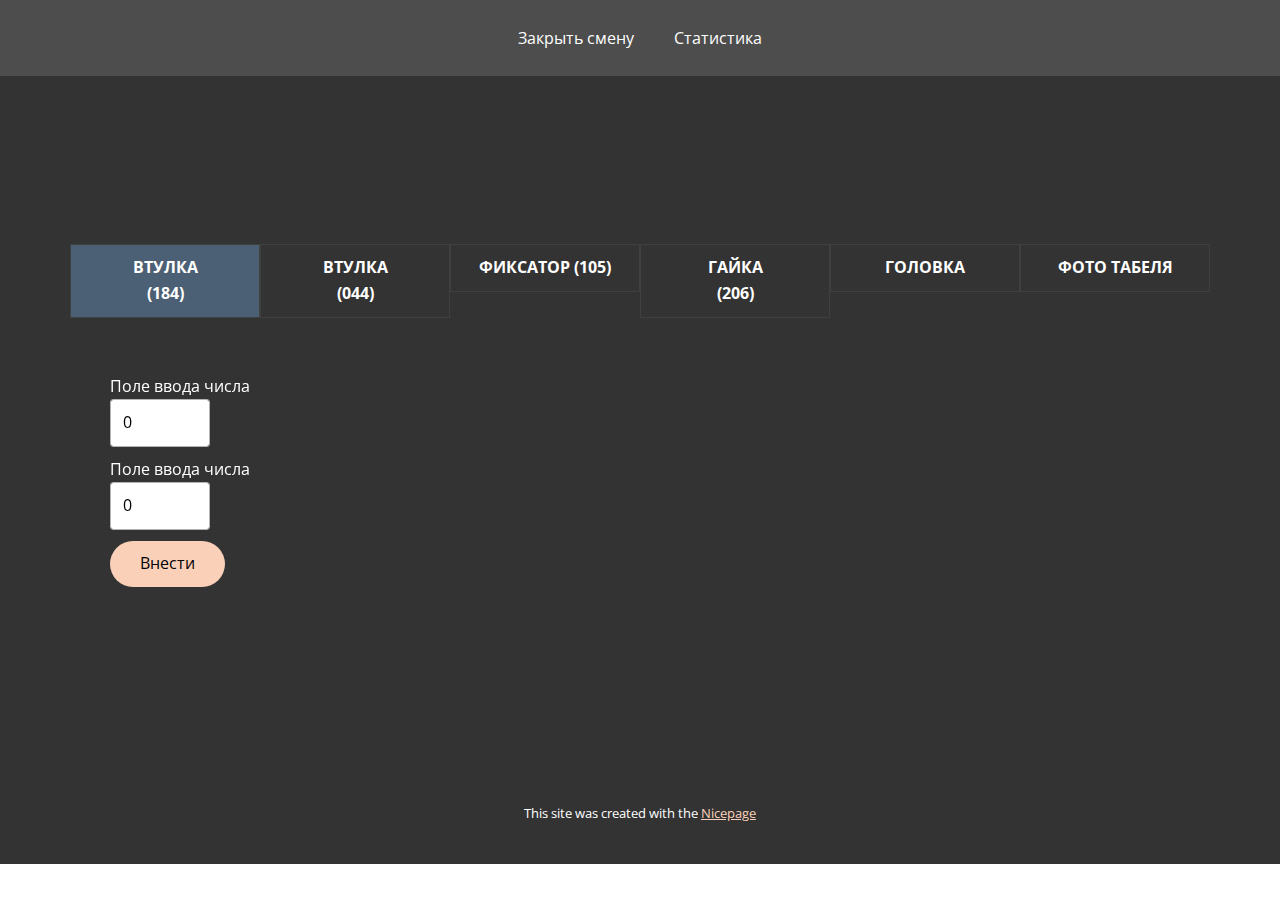
==== gavrilasite/gavrilaapp/templates/gavrilaapp/index.html @ 33d5d43d "Initial commit" ====
<!DOCTYPE html>
<html style="font-size: 16px;" lang="ru"><head>
    <meta name="viewport" content="width=device-width, initial-scale=1.0">
    <meta charset="utf-8">
    <meta name="keywords" content="Приключенческие туры, Только хорошие поездки, Каждое путешествие уникально, Отдых на природе, Приключения во время отпуска могут принимать разные формы, Кемпинг возле горячих источников, Приключенческие туры, Уникальный кемпинг, Познакомьтесь с командойНаши профессионалы, Туры Природа и дикая природа, Свяжитесь с нами">
    <meta name="description" content="">
    <title>Главная</title>
    <link rel="stylesheet" href="../../static/nicepage.css" media="screen">
<link rel="stylesheet" href="../../static/index.css" media="screen">
    <script class="u-script" type="text/javascript" src="../../static/jquery.js" defer=""></script>
    <script class="u-script" type="text/javascript" src="../../static/nicepage.js" defer=""></script>
    <meta name="generator" content="Nicepage 6.18.1, nicepage.com">
    <meta name="referrer" content="origin">
    <link id="u-theme-google-font" rel="stylesheet" href="https://fonts.googleapis.com/css?family=Lato:100,100i,300,300i,400,400i,700,700i,900,900i|Open+Sans:300,300i,400,400i,500,500i,600,600i,700,700i,800,800i">
    
    
    
    <script type="application/ld+json">{
		"@context": "http://schema.org",
		"@type": "Organization",
		"name": ""
}</script>
    <meta name="theme-color" content="#f58d54">
    <meta property="og:title" content="Главная">
    <meta property="og:type" content="website">
  <meta data-intl-tel-input-cdn-path="intlTelInput/"></head>
  <body data-home-page="Главная.html" data-home-page-title="Главная" data-path-to-root="./" data-include-products="false" class="u-body u-xl-mode" data-lang="ru"><header class="u-clearfix u-grey-70 u-header u-header" id="sec-e61f"><div class="u-clearfix u-sheet u-valign-middle u-sheet-1">
        <nav class="u-menu u-menu-one-level u-offcanvas u-menu-1">
          <div class="menu-collapse">
            <a class="u-button-style u-nav-link" href="#">
              <svg class="u-svg-link" viewBox="0 0 24 24"><use xlink:href="#menu-hamburger"></use></svg>
              <svg version="1.1" xmlns="http://www.w3.org/2000/svg" xmlns:xlink="http://www.w3.org/1999/xlink"><defs><symbol id="menu-hamburger" viewBox="0 0 16 16" style="width: 16px; height: 16px;"><rect y="1" width="16" height="2"></rect><rect y="7" width="16" height="2"></rect><rect y="13" width="16" height="2"></rect>
</symbol>
</defs></svg>
            </a>
          </div>
          <div class="u-custom-menu u-nav-container">
            <ul class="u-nav u-unstyled u-nav-1"><li class="u-nav-item"><a class="u-button-style u-nav-link u-text-active-palette-1-base u-text-hover-palette-2-base" href="./" style="padding: 10px 20px;">Закрыть смену</a>
</li><li class="u-nav-item"><a class="u-button-style u-nav-link u-text-active-palette-1-base u-text-hover-palette-2-base" href="Статистика.html" style="padding: 10px 20px;">Статистика</a>
</li></ul>
          </div>
          <div class="u-custom-menu u-nav-container-collapse">
            <div class="u-black u-container-style u-inner-container-layout u-opacity u-opacity-95 u-sidenav">
              <div class="u-sidenav-overflow">
                <div class="u-menu-close"></div>
                <ul class="u-align-center u-nav u-popupmenu-items u-unstyled u-nav-2"><li class="u-nav-item"><a class="u-button-style u-nav-link" href="./">Закрыть смену</a>
</li><li class="u-nav-item"><a class="u-button-style u-nav-link" href="Статистика.html">Статистика</a>
</li></ul>
              </div>
            </div>
            <div class="u-black u-menu-overlay u-opacity u-opacity-70"></div>
          </div>
        </nav>
      </div></header>
    <section class="u-align-center-lg u-align-center-md u-align-center-xl u-align-left-sm u-align-left-xs u-clearfix u-container-align-center u-grey-80 u-section-1" id="carousel_23ba">
      <div class="u-clearfix u-sheet u-valign-middle-lg u-valign-middle-md u-valign-middle-sm u-valign-middle-xl u-sheet-1">
        <div class="u-expanded-width-xs u-tab-links-align-justify u-tabs u-tabs-1">
          <ul class="u-tab-list u-unstyled" role="tablist"><li class="u-tab-item" role="presentation"><a class="active u-active-palette-3-dark-2 u-border-1 u-border-grey-75 u-btn-round u-button-style u-grey-80 u-hover-custom-color-1 u-radius u-tab-link u-tab-link-1" id="link-tab-45d5" href="#tab-45d5" role="tab" aria-controls="tab-45d5" aria-selected="true">Втулка<br>(184) 
</a>
</li><li class="u-tab-item" role="presentation"><a class="u-active-palette-3-dark-2 u-border-1 u-border-grey-75 u-btn-round u-button-style u-grey-80 u-hover-custom-color-1 u-radius u-tab-link u-tab-link-2" id="link-tab-0ab5" href="#tab-0ab5" role="tab" aria-controls="tab-0ab5" aria-selected="false">Втулка<br>(044) 
</a>
</li><li class="u-tab-item" role="presentation"><a class="u-active-palette-3-dark-2 u-border-1 u-border-grey-75 u-btn-round u-button-style u-grey-80 u-hover-custom-color-1 u-radius u-tab-link u-tab-link-3" id="link-tab-4d84" href="#tab-4d84" role="tab" aria-controls="tab-4d84" aria-selected="false">Фиксатор (105)</a>
</li><li class="u-tab-item" role="presentation"><a class="u-active-palette-3-dark-2 u-border-1 u-border-grey-75 u-btn-round u-button-style u-grey-80 u-hover-custom-color-1 u-radius u-tab-link u-tab-link-4" id="link-tab-0871" href="#tab-0871" role="tab" aria-controls="tab-0871" aria-selected="false">Гайка<br>(206)
</a>
</li><li class="u-tab-item" role="presentation"><a class="u-active-palette-3-dark-2 u-border-1 u-border-grey-75 u-btn-round u-button-style u-grey-80 u-hover-custom-color-1 u-radius u-tab-link u-tab-link-5" id="link-tab-34a7" href="#tab-34a7" role="tab" aria-controls="tab-34a7" aria-selected="false">Головка</a>
</li><li class="u-tab-item" role="presentation"><a class="u-active-palette-3-dark-2 u-border-1 u-border-grey-75 u-btn-round u-button-style u-grey-80 u-hover-custom-color-1 u-radius u-tab-link u-tab-link-6" id="link-tab-7020" href="#tab-7020" role="tab" aria-controls="tab-7020" aria-selected="false">Фото табеля</a>
</li></ul>
          <div class="u-tab-content">
            <div class="u-container-style u-tab-active u-tab-pane" id="tab-45d5" role="tabpanel" aria-labelledby="link-tab-45d5">
              <div class="u-container-layout u-container-layout-1">
                <div class="custom-expanded u-carousel u-carousel-duration-250 u-carousel-fade u-form u-form-1" data-interval="0" data-u-ride="false" id="carousel-d8ae">
                  <form action="https://forms.nicepagesrv.com/v2/form/process" class="u-clearfix u-form-spacing-10 u-form-vertical u-inner-form" source="email" name="form-1" style="padding: 10px;">
                    <div class="u-carousel-inner" role="listbox">
                      <div class="u-carousel-item u-form-step u-slide u-active">
                        <div class="u-form-group u-form-number u-form-number-layout-number u-form-group-1">
                          <label for="number-0859" class="u-label">Поле ввода числа</label>
                          <div class="u-input-row" data-value="0">
                            <input value="0" min="0" max="100" step="1" type="number" placeholder="" id="number-0859" name="number" class="u-input u-number">
                          </div>
                        </div>
                        <div class="u-form-group u-form-number u-form-number-layout-number u-form-group-2">
                          <label for="number-2221" class="u-label">Поле ввода числа</label>
                          <div class="u-input-row" data-value="0">
                            <input value="0" min="0" max="100" step="1" type="number" placeholder="" id="number-2221" name="number-1" class="u-input u-number">
                          </div>
                        </div>
                      </div>
                      <div class="u-carousel-item u-form-step u-slide"></div>
                    </div>
                    <div class="u-align-left u-form-group u-form-submit">
                      <a href="#" class="u-btn u-btn-step u-btn-step-prev u-button-style u-hidden">Назад</a>
                      <a href="#" class="u-btn u-btn-step u-btn-step-next u-button-style">Внести</a>
                      <a href="#" class="u-btn u-btn-submit u-button-style u-radius u-hidden u-btn-3">Отправить</a>
                      <input type="submit" value="submit" class="u-form-control-hidden">
                    </div>
                    <div class="u-form-send-message u-form-send-success"> Спасибо! Ваше сообщение отправлено. </div>
                    <div class="u-form-send-error u-form-send-message"> Отправка не удалась. Пожалуйста, исправьте ошибки и попробуйте еще раз. </div>
                    <input type="hidden" value="" name="recaptchaResponse">
                    <input type="hidden" name="formServices" value="fbab60d1-6957-439d-536d-a30a1153a6bb">
                  </form>
                </div>
              </div>
            </div>
            <div class="u-container-style u-tab-pane" id="tab-0ab5" role="tabpanel" aria-labelledby="link-tab-0ab5">
              <div class="u-container-layout u-valign-top-xs u-container-layout-2">
                <div class="custom-expanded u-carousel u-carousel-duration-250 u-carousel-fade u-form u-form-2" data-interval="0" data-u-ride="false" id="carousel-4b2f">
                  <form action="https://forms.nicepagesrv.com/v2/form/process" class="u-clearfix u-form-spacing-10 u-form-vertical u-inner-form" source="email" name="form-1" style="padding: 10px;">
                    <div class="u-carousel-inner" role="listbox">
                      <div class="u-carousel-item u-form-step u-slide u-active">
                        <div class="u-form-group u-form-name">
                          <label for="name-c07e" class="u-label u-label-3">1 установка:</label>
                          <input type="text" placeholder="Годные" id="name-c07e" name="name" class="u-border-2 u-input u-input-rectangle u-radius u-input-3" required="">
                        </div>
                        <div class="u-form-email u-form-group">
                          <label for="email-c07e" class="u-form-control-hidden u-label u-label-4"></label>
                          <input type="email" placeholder="Брак" id="email-c07e" name="email" class="u-border-2 u-input u-input-rectangle u-radius u-input-4" required="">
                        </div>
                        <div class="u-form-group u-form-group-6">
                          <label for="text-a9f6" class="u-label u-label-5">2 установка:</label>
                          <input type="text" placeholder="Годные" id="text-a9f6" name="text" class="u-border-2 u-input u-input-rectangle u-radius u-input-5">
                        </div>
                        <div class="u-form-group u-form-group-7">
                          <label for="text-f1a9" class="u-form-control-hidden u-label u-label-6"></label>
                          <input type="text" placeholder="Брак" id="text-f1a9" name="text-1" class="u-border-2 u-input u-input-rectangle u-radius u-input-6">
                        </div>
                      </div>
                      <div class="u-carousel-item u-form-step u-slide"></div>
                    </div>
                    <div class="u-align-left u-form-group u-form-submit">
                      <a href="#" class="u-btn u-btn-step u-btn-step-prev u-button-style u-hidden">Назад</a>
                      <a href="#" class="u-btn u-btn-step u-btn-step-next u-button-style">Внести</a>
                      <a href="#" class="u-btn u-btn-submit u-button-style u-radius u-hidden u-btn-6">Отправить</a>
                      <input type="submit" value="submit" class="u-form-control-hidden">
                    </div>
                    <div class="u-form-send-message u-form-send-success"> Спасибо! Ваше сообщение отправлено. </div>
                    <div class="u-form-send-error u-form-send-message"> Отправка не удалась. Пожалуйста, исправьте ошибки и попробуйте еще раз. </div>
                    <input type="hidden" value="" name="recaptchaResponse">
                    <input type="hidden" name="formServices" value="fbab60d1-6957-439d-536d-a30a1153a6bb">
                  </form>
                </div>
              </div>
            </div>
            <div class="u-container-style u-tab-pane" id="tab-4d84" role="tabpanel" aria-labelledby="link-tab-4d84">
              <div class="u-container-layout u-valign-top-xs u-container-layout-3">
                <div class="custom-expanded u-carousel u-carousel-duration-250 u-carousel-fade u-form u-form-3" data-interval="0" data-u-ride="false" id="carousel-77a6">
                  <form action="https://forms.nicepagesrv.com/v2/form/process" class="u-clearfix u-form-spacing-10 u-form-vertical u-inner-form" source="email" name="form-1" style="padding: 10px;">
                    <div class="u-carousel-inner" role="listbox">
                      <div class="u-carousel-item u-form-step u-slide u-active">
                        <div class="u-form-group u-form-name">
                          <label for="name-c07e" class="u-label u-label-7">1 установка:</label>
                          <input type="text" placeholder="Годные" id="name-c07e" name="name" class="u-border-2 u-input u-input-rectangle u-radius u-input-7" required="">
                        </div>
                        <div class="u-form-email u-form-group">
                          <label for="email-c07e" class="u-form-control-hidden u-label u-label-8"></label>
                          <input type="email" placeholder="Брак" id="email-c07e" name="email" class="u-border-2 u-input u-input-rectangle u-radius u-input-8" required="">
                        </div>
                        <div class="u-form-group u-form-group-11">
                          <label for="text-a9f6" class="u-label u-label-9">2 установка:</label>
                          <input type="text" placeholder="Годные" id="text-a9f6" name="text" class="u-border-2 u-input u-input-rectangle u-radius u-input-9">
                        </div>
                        <div class="u-form-group u-form-group-12">
                          <label for="text-f1a9" class="u-form-control-hidden u-label u-label-10"></label>
                          <input type="text" placeholder="Брак" id="text-f1a9" name="text-1" class="u-border-2 u-input u-input-rectangle u-radius u-input-10">
                        </div>
                      </div>
                      <div class="u-carousel-item u-form-step u-slide"></div>
                    </div>
                    <div class="u-align-left u-form-group u-form-submit">
                      <a href="#" class="u-btn u-btn-step u-btn-step-prev u-button-style u-hidden">Назад</a>
                      <a href="#" class="u-btn u-btn-step u-btn-step-next u-button-style">Внести</a>
                      <a href="#" class="u-btn u-btn-submit u-button-style u-radius u-hidden u-btn-9">Отправить</a>
                      <input type="submit" value="submit" class="u-form-control-hidden">
                    </div>
                    <div class="u-form-send-message u-form-send-success"> Спасибо! Ваше сообщение отправлено. </div>
                    <div class="u-form-send-error u-form-send-message"> Отправка не удалась. Пожалуйста, исправьте ошибки и попробуйте еще раз. </div>
                    <input type="hidden" value="" name="recaptchaResponse">
                    <input type="hidden" name="formServices" value="fbab60d1-6957-439d-536d-a30a1153a6bb">
                  </form>
                </div>
              </div>
            </div>
            <div class="u-container-style u-tab-pane" id="tab-0871" role="tabpanel" aria-labelledby="link-tab-0871">
              <div class="u-container-layout u-valign-top-xs u-container-layout-4">
                <div class="custom-expanded u-carousel u-carousel-duration-250 u-carousel-fade u-form u-form-4" data-interval="0" data-u-ride="false" id="carousel-22ff">
                  <form action="https://forms.nicepagesrv.com/v2/form/process" class="u-clearfix u-form-spacing-10 u-form-vertical u-inner-form" source="email" name="form-1" style="padding: 10px;">
                    <div class="u-carousel-inner" role="listbox">
                      <div class="u-carousel-item u-form-step u-slide u-active">
                        <div class="u-form-group u-form-name">
                          <label for="name-c07e" class="u-label u-label-11">1 установка:</label>
                          <input type="text" placeholder="Годные" id="name-c07e" name="name" class="u-border-2 u-input u-input-rectangle u-radius u-input-11" required="">
                        </div>
                        <div class="u-form-email u-form-group">
                          <label for="email-c07e" class="u-form-control-hidden u-label u-label-12"></label>
                          <input type="email" placeholder="Брак" id="email-c07e" name="email" class="u-border-2 u-input u-input-rectangle u-radius u-input-12" required="">
                        </div>
                      </div>
                      <div class="u-carousel-item u-form-step u-slide"></div>
                    </div>
                    <div class="u-align-left u-form-group u-form-submit">
                      <a href="#" class="u-btn u-btn-step u-btn-step-prev u-button-style u-hidden">Назад</a>
                      <a href="#" class="u-btn u-btn-step u-btn-step-next u-button-style">Внести</a>
                      <a href="#" class="u-btn u-btn-submit u-button-style u-radius u-hidden u-btn-12">Отправить</a>
                      <input type="submit" value="submit" class="u-form-control-hidden">
                    </div>
                    <div class="u-form-send-message u-form-send-success"> Спасибо! Ваше сообщение отправлено. </div>
                    <div class="u-form-send-error u-form-send-message"> Отправка не удалась. Пожалуйста, исправьте ошибки и попробуйте еще раз. </div>
                    <input type="hidden" value="" name="recaptchaResponse">
                    <input type="hidden" name="formServices" value="fbab60d1-6957-439d-536d-a30a1153a6bb">
                  </form>
                </div>
              </div>
            </div>
            <div class="u-container-style u-tab-pane" id="tab-34a7" role="tabpanel" aria-labelledby="link-tab-34a7">
              <div class="u-container-layout u-valign-top-xs u-container-layout-5">
                <div class="custom-expanded u-carousel u-carousel-duration-250 u-carousel-fade u-form u-form-5" data-interval="0" data-u-ride="false" id="carousel-9dfb">
                  <form action="https://forms.nicepagesrv.com/v2/form/process" class="u-clearfix u-form-spacing-10 u-form-vertical u-inner-form" source="email" name="form-1" style="padding: 10px;">
                    <div class="u-carousel-inner" role="listbox">
                      <div class="u-carousel-item u-form-step u-slide u-active">
                        <div class="u-form-group u-form-name">
                          <label for="name-c07e" class="u-label u-label-13">1 установка:</label>
                          <input type="text" placeholder="Годные" id="name-c07e" name="name" class="u-border-2 u-input u-input-rectangle u-radius u-input-13" required="">
                        </div>
                        <div class="u-form-email u-form-group">
                          <label for="email-c07e" class="u-form-control-hidden u-label u-label-14"></label>
                          <input type="email" placeholder="Брак" id="email-c07e" name="email" class="u-border-2 u-input u-input-rectangle u-radius u-input-14" required="">
                        </div>
                        <div class="u-form-group u-form-group-19">
                          <label for="text-a9f6" class="u-label u-label-15">2 установка:</label>
                          <input type="text" placeholder="Годные" id="text-a9f6" name="text" class="u-border-2 u-input u-input-rectangle u-radius u-input-15">
                        </div>
                        <div class="u-form-group u-form-group-20">
                          <label for="text-f1a9" class="u-form-control-hidden u-label u-label-16"></label>
                          <input type="text" placeholder="Брак" id="text-f1a9" name="text-1" class="u-border-2 u-input u-input-rectangle u-radius u-input-16">
                        </div>
                      </div>
                      <div class="u-carousel-item u-form-step u-slide"></div>
                    </div>
                    <div class="u-align-left u-form-group u-form-submit">
                      <a href="#" class="u-btn u-btn-step u-btn-step-prev u-button-style u-hidden">Назад</a>
                      <a href="#" class="u-btn u-btn-step u-btn-step-next u-button-style">Внести</a>
                      <a href="#" class="u-btn u-btn-submit u-button-style u-radius u-hidden u-btn-15">Отправить</a>
                      <input type="submit" value="submit" class="u-form-control-hidden">
                    </div>
                    <div class="u-form-send-message u-form-send-success"> Спасибо! Ваше сообщение отправлено. </div>
                    <div class="u-form-send-error u-form-send-message"> Отправка не удалась. Пожалуйста, исправьте ошибки и попробуйте еще раз. </div>
                    <input type="hidden" value="" name="recaptchaResponse">
                    <input type="hidden" name="formServices" value="fbab60d1-6957-439d-536d-a30a1153a6bb">
                  </form>
                </div>
              </div>
            </div>
            <div class="u-container-style u-tab-pane" id="tab-7020" role="tabpanel" aria-labelledby="link-tab-7020">
              <div class="u-container-layout u-container-layout-6">
                <div class="custom-expanded u-form u-form-6">
                  <form action="https://forms.nicepagesrv.com/v2/form/process" class="u-clearfix u-form-horizontal u-form-spacing-10 u-inner-form" source="email" name="form" style="padding: 10px;">
                    <div class="u-align-left u-form-group u-form-submit">
                      <a href="#" class="u-btn u-btn-submit u-button-style">Отправить</a>
                      <input type="submit" value="submit" class="u-form-control-hidden">
                    </div>
                    <div class="u-form-send-message u-form-send-success"> Спасибо! Ваше сообщение отправлено. </div>
                    <div class="u-form-send-error u-form-send-message"> Отправка не удалась. Пожалуйста, исправьте ошибки и попробуйте еще раз. </div>
                    <input type="hidden" value="" name="recaptchaResponse">
                    <input type="hidden" name="formServices" value="fbab60d1-6957-439d-536d-a30a1153a6bb">
                  </form>
                </div>
              </div>
            </div>
          </div>
        </div>
      </div>
    </section>
    
    
    
    
    <section class="u-backlink u-clearfix u-grey-80">
      <p class="u-text">
        <span>This site was created with the </span>
        <a class="u-link" href="https://nicepage.com/" target="_blank" rel="nofollow">
          <span>Nicepage</span>
        </a>
      </p>
    </section>
  
</body></html>
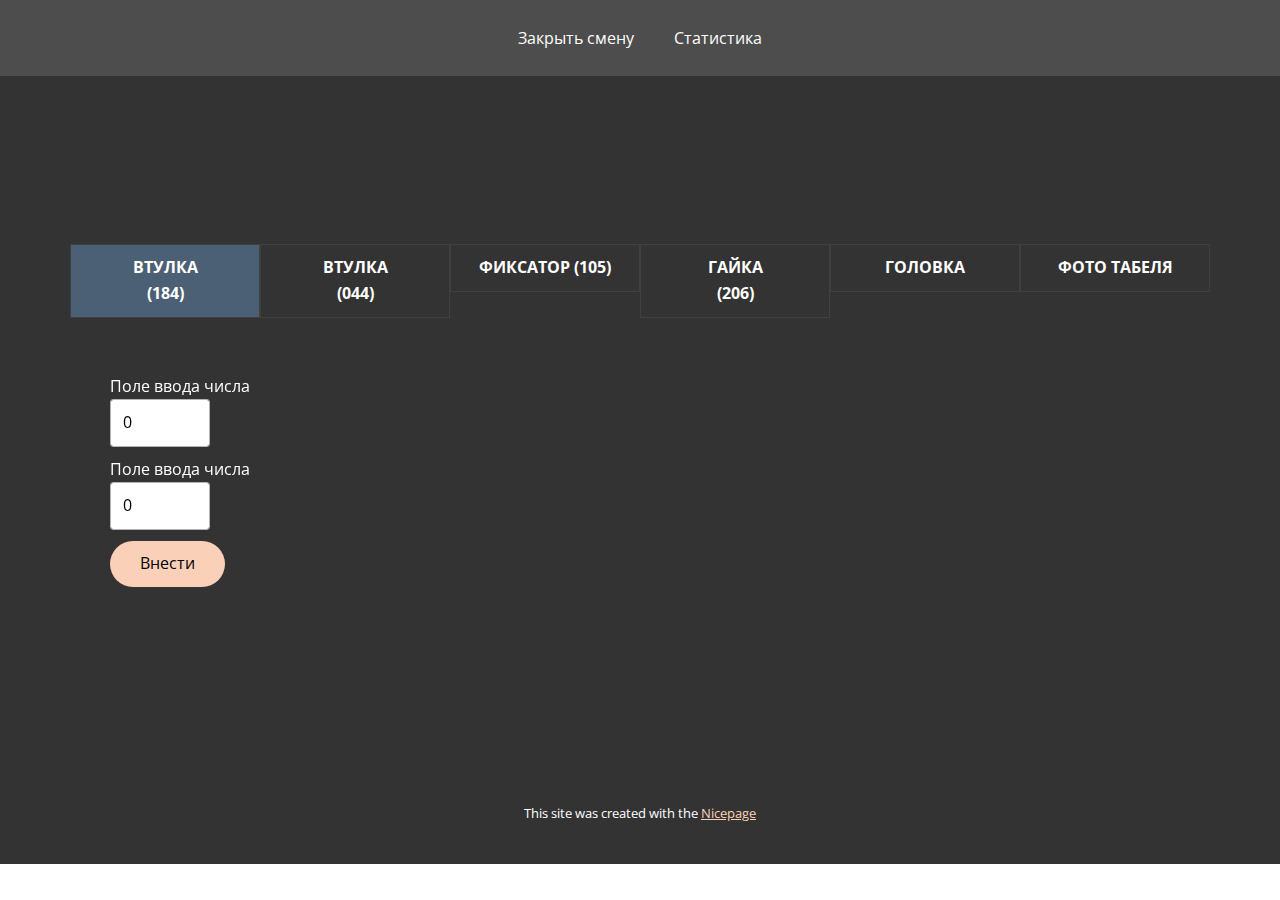
==== commit 37a0f746: "12" ====
--- a/gavrilasite/gavrilaapp/templates/gavrilaapp/index.html
+++ b/gavrilasite/gavrilaapp/templates/gavrilaapp/index.html
@@ -24,7 +24,7 @@
     <meta property="og:title" content="Главная">
     <meta property="og:type" content="website">
   <meta data-intl-tel-input-cdn-path="intlTelInput/"></head>
-  <body data-home-page="Главная.html" data-home-page-title="Главная" data-path-to-root="./" data-include-products="false" class="u-body u-xl-mode" data-lang="ru"><header class="u-clearfix u-grey-70 u-header u-header" id="sec-e61f"><div class="u-clearfix u-sheet u-valign-middle u-sheet-1">
+  <body data-home-page="main.html" data-home-page-title="Главная" data-path-to-root="./" data-include-products="false" class="u-body u-xl-mode" data-lang="ru"><header class="u-clearfix u-grey-70 u-header u-header" id="sec-e61f"><div class="u-clearfix u-sheet u-valign-middle u-sheet-1">
         <nav class="u-menu u-menu-one-level u-offcanvas u-menu-1">
           <div class="menu-collapse">
             <a class="u-button-style u-nav-link" href="#">
@@ -36,7 +36,7 @@
           </div>
           <div class="u-custom-menu u-nav-container">
             <ul class="u-nav u-unstyled u-nav-1"><li class="u-nav-item"><a class="u-button-style u-nav-link u-text-active-palette-1-base u-text-hover-palette-2-base" href="./" style="padding: 10px 20px;">Закрыть смену</a>
-</li><li class="u-nav-item"><a class="u-button-style u-nav-link u-text-active-palette-1-base u-text-hover-palette-2-base" href="Статистика.html" style="padding: 10px 20px;">Статистика</a>
+</li><li class="u-nav-item"><a class="u-button-style u-nav-link u-text-active-palette-1-base u-text-hover-palette-2-base" href="stat.html" style="padding: 10px 20px;">Статистика</a>
 </li></ul>
           </div>
           <div class="u-custom-menu u-nav-container-collapse">
@@ -44,7 +44,7 @@
               <div class="u-sidenav-overflow">
                 <div class="u-menu-close"></div>
                 <ul class="u-align-center u-nav u-popupmenu-items u-unstyled u-nav-2"><li class="u-nav-item"><a class="u-button-style u-nav-link" href="./">Закрыть смену</a>
-</li><li class="u-nav-item"><a class="u-button-style u-nav-link" href="Статистика.html">Статистика</a>
+</li><li class="u-nav-item"><a class="u-button-style u-nav-link" href="stat.html">Статистика</a>
 </li></ul>
               </div>
             </div>
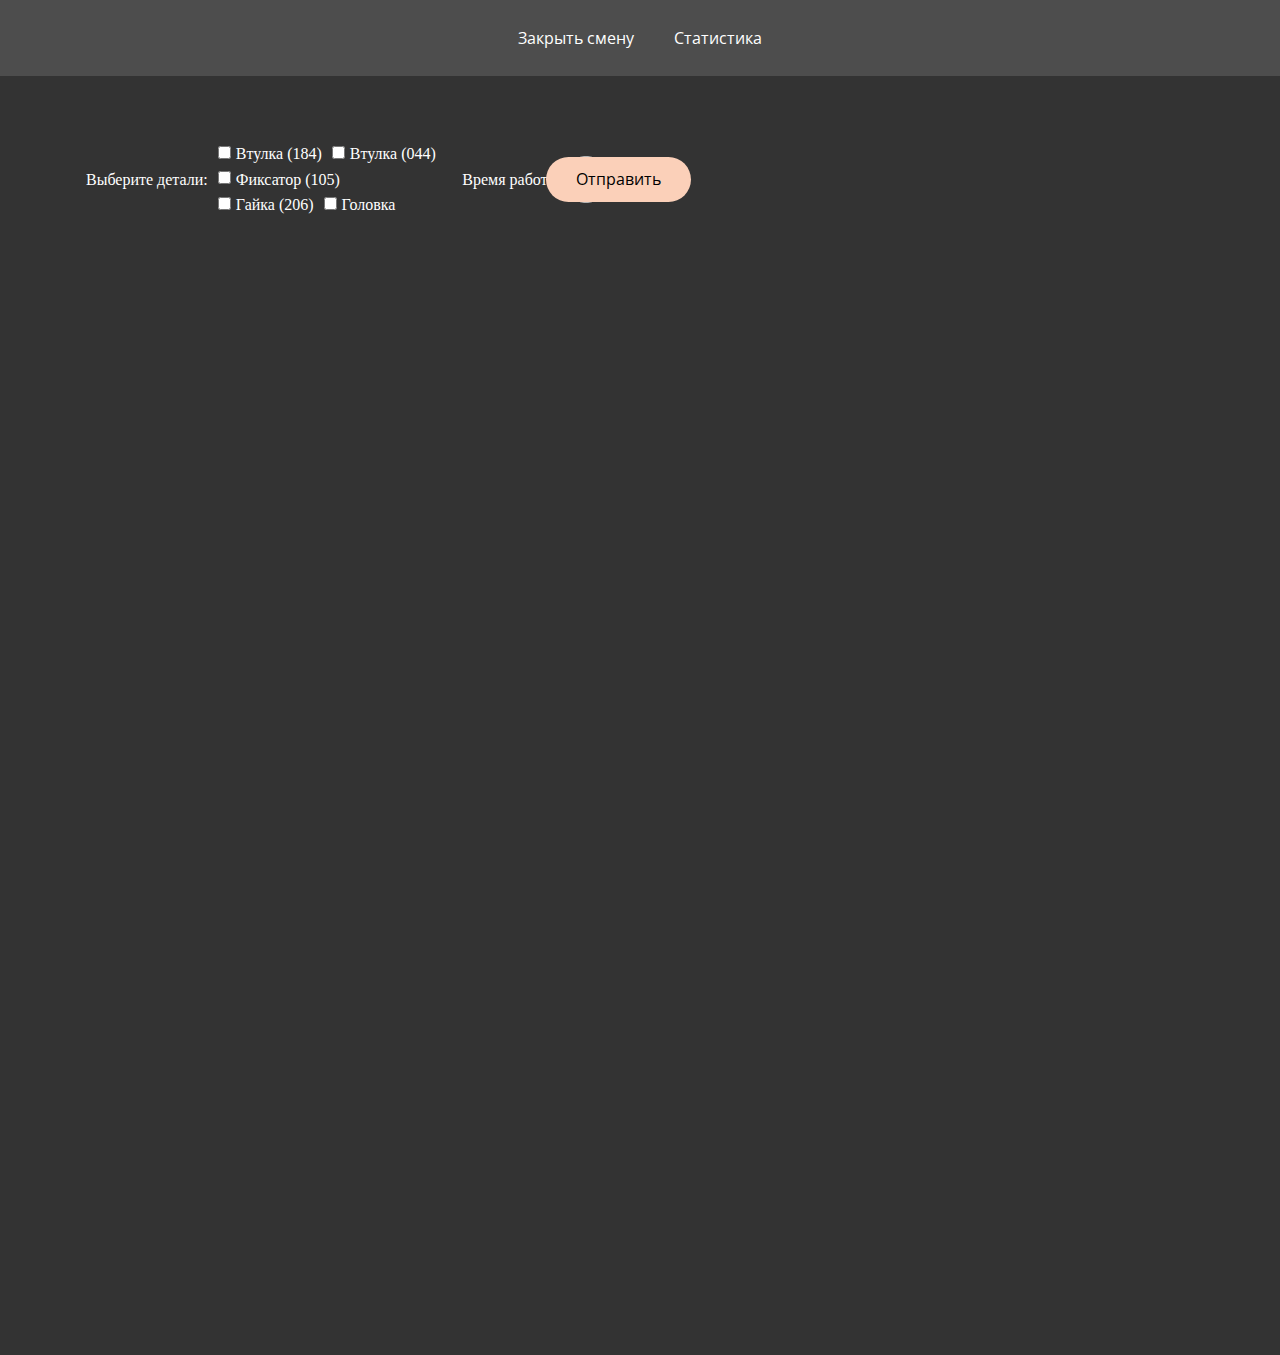
==== commit dd7a776d: "12" ====
--- a/gavrilasite/gavrilaapp/templates/gavrilaapp/index.html
+++ b/gavrilasite/gavrilaapp/templates/gavrilaapp/index.html
@@ -24,14 +24,13 @@
     <meta property="og:title" content="Главная">
     <meta property="og:type" content="website">
   <meta data-intl-tel-input-cdn-path="intlTelInput/"></head>
-  <body data-home-page="main.html" data-home-page-title="Главная" data-path-to-root="./" data-include-products="false" class="u-body u-xl-mode" data-lang="ru"><header class="u-clearfix u-grey-70 u-header u-header" id="sec-e61f"><div class="u-clearfix u-sheet u-valign-middle u-sheet-1">
+  <body data-home-page="index.html" data-home-page-title="Главная" data-path-to-root="./" data-include-products="false" class="u-body u-xl-mode" data-lang="ru"><header class="u-clearfix u-grey-70 u-header u-header" id="sec-e61f"><div class="u-clearfix u-sheet u-valign-middle u-sheet-1">
         <nav class="u-menu u-menu-one-level u-offcanvas u-menu-1">
           <div class="menu-collapse">
             <a class="u-button-style u-nav-link" href="#">
               <svg class="u-svg-link" viewBox="0 0 24 24"><use xlink:href="#menu-hamburger"></use></svg>
-              <svg version="1.1" xmlns="http://www.w3.org/2000/svg" xmlns:xlink="http://www.w3.org/1999/xlink"><defs><symbol id="menu-hamburger" viewBox="0 0 16 16" style="width: 16px; height: 16px;"><rect y="1" width="16" height="2"></rect><rect y="7" width="16" height="2"></rect><rect y="13" width="16" height="2"></rect>
-</symbol>
-</defs></svg>
+              <svg class="u-svg-content" version="1.1" id="menu-hamburger" viewBox="0 0 16 16" x="0px" y="0px" xmlns:xlink="http://www.w3.org/1999/xlink" xmlns="http://www.w3.org/2000/svg"><g><rect y="1" width="16" height="2"></rect><rect y="7" width="16" height="2"></rect><rect y="13" width="16" height="2"></rect>
+</g></svg>
             </a>
           </div>
           <div class="u-custom-menu u-nav-container">
@@ -41,7 +40,7 @@
           </div>
           <div class="u-custom-menu u-nav-container-collapse">
             <div class="u-black u-container-style u-inner-container-layout u-opacity u-opacity-95 u-sidenav">
-              <div class="u-sidenav-overflow">
+              <div class="u-inner-container-layout u-sidenav-overflow">
                 <div class="u-menu-close"></div>
                 <ul class="u-align-center u-nav u-popupmenu-items u-unstyled u-nav-2"><li class="u-nav-item"><a class="u-button-style u-nav-link" href="./">Закрыть смену</a>
 </li><li class="u-nav-item"><a class="u-button-style u-nav-link" href="stat.html">Статистика</a>
@@ -53,216 +52,112 @@
         </nav>
       </div></header>
     <section class="u-align-center-lg u-align-center-md u-align-center-xl u-align-left-sm u-align-left-xs u-clearfix u-container-align-center u-grey-80 u-section-1" id="carousel_23ba">
-      <div class="u-clearfix u-sheet u-valign-middle-lg u-valign-middle-md u-valign-middle-sm u-valign-middle-xl u-sheet-1">
-        <div class="u-expanded-width-xs u-tab-links-align-justify u-tabs u-tabs-1">
-          <ul class="u-tab-list u-unstyled" role="tablist"><li class="u-tab-item" role="presentation"><a class="active u-active-palette-3-dark-2 u-border-1 u-border-grey-75 u-btn-round u-button-style u-grey-80 u-hover-custom-color-1 u-radius u-tab-link u-tab-link-1" id="link-tab-45d5" href="#tab-45d5" role="tab" aria-controls="tab-45d5" aria-selected="true">Втулка<br>(184) 
-</a>
-</li><li class="u-tab-item" role="presentation"><a class="u-active-palette-3-dark-2 u-border-1 u-border-grey-75 u-btn-round u-button-style u-grey-80 u-hover-custom-color-1 u-radius u-tab-link u-tab-link-2" id="link-tab-0ab5" href="#tab-0ab5" role="tab" aria-controls="tab-0ab5" aria-selected="false">Втулка<br>(044) 
-</a>
-</li><li class="u-tab-item" role="presentation"><a class="u-active-palette-3-dark-2 u-border-1 u-border-grey-75 u-btn-round u-button-style u-grey-80 u-hover-custom-color-1 u-radius u-tab-link u-tab-link-3" id="link-tab-4d84" href="#tab-4d84" role="tab" aria-controls="tab-4d84" aria-selected="false">Фиксатор (105)</a>
-</li><li class="u-tab-item" role="presentation"><a class="u-active-palette-3-dark-2 u-border-1 u-border-grey-75 u-btn-round u-button-style u-grey-80 u-hover-custom-color-1 u-radius u-tab-link u-tab-link-4" id="link-tab-0871" href="#tab-0871" role="tab" aria-controls="tab-0871" aria-selected="false">Гайка<br>(206)
-</a>
-</li><li class="u-tab-item" role="presentation"><a class="u-active-palette-3-dark-2 u-border-1 u-border-grey-75 u-btn-round u-button-style u-grey-80 u-hover-custom-color-1 u-radius u-tab-link u-tab-link-5" id="link-tab-34a7" href="#tab-34a7" role="tab" aria-controls="tab-34a7" aria-selected="false">Головка</a>
-</li><li class="u-tab-item" role="presentation"><a class="u-active-palette-3-dark-2 u-border-1 u-border-grey-75 u-btn-round u-button-style u-grey-80 u-hover-custom-color-1 u-radius u-tab-link u-tab-link-6" id="link-tab-7020" href="#tab-7020" role="tab" aria-controls="tab-7020" aria-selected="false">Фото табеля</a>
-</li></ul>
-          <div class="u-tab-content">
-            <div class="u-container-style u-tab-active u-tab-pane" id="tab-45d5" role="tabpanel" aria-labelledby="link-tab-45d5">
-              <div class="u-container-layout u-container-layout-1">
-                <div class="custom-expanded u-carousel u-carousel-duration-250 u-carousel-fade u-form u-form-1" data-interval="0" data-u-ride="false" id="carousel-d8ae">
-                  <form action="https://forms.nicepagesrv.com/v2/form/process" class="u-clearfix u-form-spacing-10 u-form-vertical u-inner-form" source="email" name="form-1" style="padding: 10px;">
-                    <div class="u-carousel-inner" role="listbox">
-                      <div class="u-carousel-item u-form-step u-slide u-active">
-                        <div class="u-form-group u-form-number u-form-number-layout-number u-form-group-1">
-                          <label for="number-0859" class="u-label">Поле ввода числа</label>
-                          <div class="u-input-row" data-value="0">
-                            <input value="0" min="0" max="100" step="1" type="number" placeholder="" id="number-0859" name="number" class="u-input u-number">
+      <div class="u-clearfix u-sheet u-valign-middle-lg u-valign-middle-md u-valign-middle-sm u-valign-middle-xl u-valign-top-xs u-sheet-1">
+        <div class="data-layout-selected u-clearfix u-expanded-width u-layout-wrap u-layout-wrap-1">
+          <div class="u-layout">
+            <div class="u-layout-row">
+              <div class="u-container-style u-layout-cell u-size-30 u-layout-cell-1">
+                <div class="u-container-layout u-valign-top-xs u-container-layout-1">
+                  <div class="custom-expanded u-form u-form-checks-spacing-0 u-form-1">
+                    <form action="https://forms.nicepagesrv.com/v2/form/process" class="u-clearfix u-form-horizontal u-form-spacing-10 u-inner-form" source="email" name="form" style="padding: 5px;">
+                      <div class="u-form-checkbox-group u-form-group u-form-input-layout-horizontal u-label-left u-form-group-1">
+                        <label class="u-custom-font u-font-georgia u-label u-label-1">Выберите детали:</label>
+                        <div class="u-form-checkbox-group-wrapper">
+                          <div class="u-input-row">
+                            <input id="field-2a4a" type="checkbox" name="checkbox[]" value="Втулка (184)" class="u-field-input" data-calc="">
+                            <label class="u-custom-font u-field-label u-font-georgia" for="field-2a4a">Втулка (184)</label>
                           </div>
-                        </div>
-                        <div class="u-form-group u-form-number u-form-number-layout-number u-form-group-2">
-                          <label for="number-2221" class="u-label">Поле ввода числа</label>
-                          <div class="u-input-row" data-value="0">
-                            <input value="0" min="0" max="100" step="1" type="number" placeholder="" id="number-2221" name="number-1" class="u-input u-number">
+                          <div class="u-input-row">
+                            <input id="field-2fe5" type="checkbox" name="checkbox[]" value="Втулка (044)" class="u-field-input" data-calc="">
+                            <label class="u-custom-font u-field-label u-font-georgia" for="field-2fe5">Втулка (044)</label>
+                          </div>
+                          <div class="u-input-row">
+                            <input id="field-950c" type="checkbox" name="checkbox[]" value="Фиксатор (105)" class="u-field-input" data-calc="">
+                            <label class="u-custom-font u-field-label u-font-georgia" for="field-950c">Фиксатор (105)</label>
+                          </div>
+                          <div class="u-input-row">
+                            <input id="field-975f" type="checkbox" name="checkbox[]" value="Гайка (206)" class="u-field-input" data-calc="">
+                            <label class="u-custom-font u-field-label u-font-georgia" for="field-975f">Гайка (206)</label>
+                          </div>
+                          <div class="u-input-row">
+                            <input id="field-736e" type="checkbox" name="checkbox[]" value="Головка" class="u-field-input" data-calc="">
+                            <label class="u-custom-font u-field-label u-font-georgia" for="field-736e">Головка</label>
                           </div>
                         </div>
                       </div>
-                      <div class="u-carousel-item u-form-step u-slide"></div>
-                    </div>
-                    <div class="u-align-left u-form-group u-form-submit">
-                      <a href="#" class="u-btn u-btn-step u-btn-step-prev u-button-style u-hidden">Назад</a>
-                      <a href="#" class="u-btn u-btn-step u-btn-step-next u-button-style">Внести</a>
-                      <a href="#" class="u-btn u-btn-submit u-button-style u-radius u-hidden u-btn-3">Отправить</a>
-                      <input type="submit" value="submit" class="u-form-control-hidden">
-                    </div>
-                    <div class="u-form-send-message u-form-send-success"> Спасибо! Ваше сообщение отправлено. </div>
-                    <div class="u-form-send-error u-form-send-message"> Отправка не удалась. Пожалуйста, исправьте ошибки и попробуйте еще раз. </div>
-                    <input type="hidden" value="" name="recaptchaResponse">
-                    <input type="hidden" name="formServices" value="fbab60d1-6957-439d-536d-a30a1153a6bb">
-                  </form>
+                      <div class="u-form-group u-label-left u-form-group-2" data-dependency="[{&quot;action&quot;:&quot;show&quot;,&quot;field&quot;:&quot;checkbox&quot;,&quot;condition&quot;:&quot;equal&quot;,&quot;value&quot;:&quot;Втулка (184)&quot;}]">
+                        <label for="text-b21b" class="u-custom-font u-font-georgia u-label u-label-2">Втулка (184)</label>
+                        <input type="text" placeholder="Годные" id="text-b21b" name="text-1" class="u-input u-input-rectangle">
+                      </div>
+                      <div class="u-form-group u-label-left u-form-group-3" data-dependency="[{&quot;action&quot;:&quot;show&quot;,&quot;field&quot;:&quot;checkbox&quot;,&quot;condition&quot;:&quot;equal&quot;,&quot;value&quot;:&quot;Втулка (184)&quot;}]">
+                        <label for="text-ad8b" class="u-custom-font u-font-georgia u-label u-label-3">Втулка (184)</label>
+                        <input type="text" placeholder="Брак" id="text-ad8b" name="text-2" class="u-input u-input-rectangle">
+                      </div>
+                      <div class="u-form-group u-label-left u-form-group-4" data-dependency="[{&quot;action&quot;:&quot;show&quot;,&quot;field&quot;:&quot;checkbox&quot;,&quot;condition&quot;:&quot;equal&quot;,&quot;value&quot;:&quot;Втулка (044)&quot;}]">
+                        <label for="text-37cc" class="u-custom-font u-font-georgia u-label u-label-4">Втулка (044 - 1 уст)</label>
+                        <input type="text" id="text-37cc" name="text-3" class="u-input u-input-rectangle" placeholder="Годные">
+                      </div>
+                      <div class="u-form-group u-label-left u-form-group-5" data-dependency="[{&quot;action&quot;:&quot;show&quot;,&quot;field&quot;:&quot;checkbox&quot;,&quot;condition&quot;:&quot;equal&quot;,&quot;value&quot;:&quot;Втулка (044)&quot;}]">
+                        <label for="text-841b" class="u-custom-font u-font-georgia u-label u-label-5">Втулка (044 - 2 уст)</label>
+                        <input type="text" placeholder="Годные" id="text-841b" name="text-4" class="u-input u-input-rectangle">
+                      </div>
+                      <div class="u-form-group u-label-left u-form-group-6" data-dependency="[{&quot;action&quot;:&quot;show&quot;,&quot;field&quot;:&quot;checkbox&quot;,&quot;condition&quot;:&quot;equal&quot;,&quot;value&quot;:&quot;Втулка (044)&quot;}]">
+                        <label for="text-2555" class="u-custom-font u-font-georgia u-label u-label-6">Втулка (044 - 1 уст)</label>
+                        <input type="text" placeholder="Брак" id="text-2555" name="text-5" class="u-input u-input-rectangle">
+                      </div>
+                      <div class="u-form-group u-label-left u-form-group-7" data-dependency="[{&quot;action&quot;:&quot;show&quot;,&quot;field&quot;:&quot;checkbox&quot;,&quot;condition&quot;:&quot;equal&quot;,&quot;value&quot;:&quot;Втулка (044)&quot;}]">
+                        <label for="text-3710" class="u-custom-font u-font-georgia u-label u-label-7">Втулка (044 - 2 уст)</label>
+                        <input type="text" placeholder="Брак" id="text-3710" name="text-6" class="u-input u-input-rectangle">
+                      </div>
+                      <div class="u-form-group u-label-left u-form-group-8" data-dependency="[{&quot;action&quot;:&quot;show&quot;,&quot;field&quot;:&quot;checkbox&quot;,&quot;condition&quot;:&quot;equal&quot;,&quot;value&quot;:&quot;Фиксатор (105)&quot;}]">
+                        <label for="text-f706" class="u-custom-font u-font-georgia u-label u-label-8">Фиксатор (105 - 1 уст)</label>
+                        <input type="text" placeholder="Годные" id="text-f706" name="text-7" class="u-input u-input-rectangle">
+                      </div>
+                      <div class="u-form-group u-label-left u-form-group-9" data-dependency="[{&quot;action&quot;:&quot;show&quot;,&quot;field&quot;:&quot;checkbox&quot;,&quot;condition&quot;:&quot;equal&quot;,&quot;value&quot;:&quot;Фиксатор (105)&quot;}]">
+                        <label for="text-54ef" class="u-custom-font u-font-georgia u-label u-label-9">Фиксатор (105 - 2 уст)</label>
+                        <input type="text" placeholder="Годные" id="text-54ef" name="text-8" class="u-input u-input-rectangle">
+                      </div>
+                      <div class="u-form-group u-label-left u-form-group-10" data-dependency="[{&quot;action&quot;:&quot;show&quot;,&quot;field&quot;:&quot;checkbox&quot;,&quot;condition&quot;:&quot;equal&quot;,&quot;value&quot;:&quot;Втулка (184)&quot;}]">
+                        <label for="text-0663" class="u-custom-font u-font-georgia u-label u-label-10">Фиксатор (105 - 1 уст)</label>
+                        <input type="text" placeholder="Брак" id="text-0663" name="text-9" class="u-input u-input-rectangle">
+                      </div>
+                      <div class="u-form-group u-label-left u-form-group-11" data-dependency="[{&quot;action&quot;:&quot;show&quot;,&quot;field&quot;:&quot;checkbox&quot;,&quot;condition&quot;:&quot;equal&quot;,&quot;value&quot;:&quot;Головка&quot;}]">
+                        <label for="text-d20e" class="u-custom-font u-font-georgia u-label u-label-11">Головка (1 уст)</label>
+                        <input type="text" id="text-d20e" name="text-10" class="u-border-1 u-border-grey-30 u-input u-input-rectangle u-white" placeholder="Годные">
+                      </div>
+                      <div class="u-form-group u-label-left u-form-group-12" data-dependency="[{&quot;action&quot;:&quot;show&quot;,&quot;field&quot;:&quot;checkbox&quot;,&quot;condition&quot;:&quot;equal&quot;,&quot;value&quot;:&quot;Головка&quot;}]">
+                        <label for="text-ee3e" class="u-custom-font u-font-georgia u-label u-label-12">Головка (2 уст)</label>
+                        <input type="text" placeholder="Брак" id="text-ee3e" name="text-11" class="u-border-1 u-border-grey-30 u-input u-input-rectangle u-white">
+                      </div>
+                      <div class="u-form-group u-label-left u-form-group-13" data-dependency="[{&quot;action&quot;:&quot;show&quot;,&quot;field&quot;:&quot;checkbox&quot;,&quot;condition&quot;:&quot;equal&quot;,&quot;value&quot;:&quot;Гайка (206)&quot;}]">
+                        <label for="text-480a" class="u-custom-font u-font-georgia u-label u-label-13">Гайка (206)</label>
+                        <input type="text" id="text-480a" name="text-12" class="u-border-1 u-border-grey-30 u-input u-input-rectangle u-white" placeholder="Годные">
+                      </div>
+                      <div class="u-form-group u-label-left u-form-group-14" data-dependency="[{&quot;action&quot;:&quot;show&quot;,&quot;field&quot;:&quot;checkbox&quot;,&quot;condition&quot;:&quot;equal&quot;,&quot;value&quot;:&quot;Гайка (206)&quot;}]">
+                        <label for="text-c8b1" class="u-custom-font u-font-georgia u-label u-label-14">Гайка (206)</label>
+                        <input type="text" placeholder="Брак" id="text-c8b1" name="text-13" class="u-border-1 u-border-grey-30 u-input u-input-rectangle u-white">
+                      </div>
+                      <div class="u-form-group u-label-left u-form-group-15">
+                        <label for="text-16b0" class="u-custom-font u-font-georgia u-label u-label-15">Время работы:</label>
+                        <input type="text" id="text-16b0" name="text" class="u-input u-input-rectangle u-number u-radius u-input-14" placeholder="Ч.">
+                      </div>
+                      <div class="u-align-left-lg u-align-left-md u-align-left-sm u-align-left-xl u-form-group u-form-submit u-label-left">
+                        <label class="u-label u-label-16"></label>
+                        <div class="u-align-left-xs u-btn-submit-container">
+                          <a href="#" class="u-btn u-btn-submit u-button-style">Отправить</a>
+                        </div>
+                        <input type="submit" value="submit" class="u-form-control-hidden">
+                      </div>
+                      <div class="u-form-send-message u-form-send-success"> Спасибо! Ваше сообщение отправлено. </div>
+                      <div class="u-form-send-error u-form-send-message"> Отправка не удалась. Пожалуйста, исправьте ошибки и попробуйте еще раз. </div>
+                      <input type="hidden" value="" name="recaptchaResponse">
+                      <input type="hidden" name="formServices" value="fbab60d1-6957-439d-536d-a30a1153a6bb">
+                    </form>
+                  </div>
                 </div>
               </div>
-            </div>
-            <div class="u-container-style u-tab-pane" id="tab-0ab5" role="tabpanel" aria-labelledby="link-tab-0ab5">
-              <div class="u-container-layout u-valign-top-xs u-container-layout-2">
-                <div class="custom-expanded u-carousel u-carousel-duration-250 u-carousel-fade u-form u-form-2" data-interval="0" data-u-ride="false" id="carousel-4b2f">
-                  <form action="https://forms.nicepagesrv.com/v2/form/process" class="u-clearfix u-form-spacing-10 u-form-vertical u-inner-form" source="email" name="form-1" style="padding: 10px;">
-                    <div class="u-carousel-inner" role="listbox">
-                      <div class="u-carousel-item u-form-step u-slide u-active">
-                        <div class="u-form-group u-form-name">
-                          <label for="name-c07e" class="u-label u-label-3">1 установка:</label>
-                          <input type="text" placeholder="Годные" id="name-c07e" name="name" class="u-border-2 u-input u-input-rectangle u-radius u-input-3" required="">
-                        </div>
-                        <div class="u-form-email u-form-group">
-                          <label for="email-c07e" class="u-form-control-hidden u-label u-label-4"></label>
-                          <input type="email" placeholder="Брак" id="email-c07e" name="email" class="u-border-2 u-input u-input-rectangle u-radius u-input-4" required="">
-                        </div>
-                        <div class="u-form-group u-form-group-6">
-                          <label for="text-a9f6" class="u-label u-label-5">2 установка:</label>
-                          <input type="text" placeholder="Годные" id="text-a9f6" name="text" class="u-border-2 u-input u-input-rectangle u-radius u-input-5">
-                        </div>
-                        <div class="u-form-group u-form-group-7">
-                          <label for="text-f1a9" class="u-form-control-hidden u-label u-label-6"></label>
-                          <input type="text" placeholder="Брак" id="text-f1a9" name="text-1" class="u-border-2 u-input u-input-rectangle u-radius u-input-6">
-                        </div>
-                      </div>
-                      <div class="u-carousel-item u-form-step u-slide"></div>
-                    </div>
-                    <div class="u-align-left u-form-group u-form-submit">
-                      <a href="#" class="u-btn u-btn-step u-btn-step-prev u-button-style u-hidden">Назад</a>
-                      <a href="#" class="u-btn u-btn-step u-btn-step-next u-button-style">Внести</a>
-                      <a href="#" class="u-btn u-btn-submit u-button-style u-radius u-hidden u-btn-6">Отправить</a>
-                      <input type="submit" value="submit" class="u-form-control-hidden">
-                    </div>
-                    <div class="u-form-send-message u-form-send-success"> Спасибо! Ваше сообщение отправлено. </div>
-                    <div class="u-form-send-error u-form-send-message"> Отправка не удалась. Пожалуйста, исправьте ошибки и попробуйте еще раз. </div>
-                    <input type="hidden" value="" name="recaptchaResponse">
-                    <input type="hidden" name="formServices" value="fbab60d1-6957-439d-536d-a30a1153a6bb">
-                  </form>
-                </div>
-              </div>
-            </div>
-            <div class="u-container-style u-tab-pane" id="tab-4d84" role="tabpanel" aria-labelledby="link-tab-4d84">
-              <div class="u-container-layout u-valign-top-xs u-container-layout-3">
-                <div class="custom-expanded u-carousel u-carousel-duration-250 u-carousel-fade u-form u-form-3" data-interval="0" data-u-ride="false" id="carousel-77a6">
-                  <form action="https://forms.nicepagesrv.com/v2/form/process" class="u-clearfix u-form-spacing-10 u-form-vertical u-inner-form" source="email" name="form-1" style="padding: 10px;">
-                    <div class="u-carousel-inner" role="listbox">
-                      <div class="u-carousel-item u-form-step u-slide u-active">
-                        <div class="u-form-group u-form-name">
-                          <label for="name-c07e" class="u-label u-label-7">1 установка:</label>
-                          <input type="text" placeholder="Годные" id="name-c07e" name="name" class="u-border-2 u-input u-input-rectangle u-radius u-input-7" required="">
-                        </div>
-                        <div class="u-form-email u-form-group">
-                          <label for="email-c07e" class="u-form-control-hidden u-label u-label-8"></label>
-                          <input type="email" placeholder="Брак" id="email-c07e" name="email" class="u-border-2 u-input u-input-rectangle u-radius u-input-8" required="">
-                        </div>
-                        <div class="u-form-group u-form-group-11">
-                          <label for="text-a9f6" class="u-label u-label-9">2 установка:</label>
-                          <input type="text" placeholder="Годные" id="text-a9f6" name="text" class="u-border-2 u-input u-input-rectangle u-radius u-input-9">
-                        </div>
-                        <div class="u-form-group u-form-group-12">
-                          <label for="text-f1a9" class="u-form-control-hidden u-label u-label-10"></label>
-                          <input type="text" placeholder="Брак" id="text-f1a9" name="text-1" class="u-border-2 u-input u-input-rectangle u-radius u-input-10">
-                        </div>
-                      </div>
-                      <div class="u-carousel-item u-form-step u-slide"></div>
-                    </div>
-                    <div class="u-align-left u-form-group u-form-submit">
-                      <a href="#" class="u-btn u-btn-step u-btn-step-prev u-button-style u-hidden">Назад</a>
-                      <a href="#" class="u-btn u-btn-step u-btn-step-next u-button-style">Внести</a>
-                      <a href="#" class="u-btn u-btn-submit u-button-style u-radius u-hidden u-btn-9">Отправить</a>
-                      <input type="submit" value="submit" class="u-form-control-hidden">
-                    </div>
-                    <div class="u-form-send-message u-form-send-success"> Спасибо! Ваше сообщение отправлено. </div>
-                    <div class="u-form-send-error u-form-send-message"> Отправка не удалась. Пожалуйста, исправьте ошибки и попробуйте еще раз. </div>
-                    <input type="hidden" value="" name="recaptchaResponse">
-                    <input type="hidden" name="formServices" value="fbab60d1-6957-439d-536d-a30a1153a6bb">
-                  </form>
-                </div>
-              </div>
-            </div>
-            <div class="u-container-style u-tab-pane" id="tab-0871" role="tabpanel" aria-labelledby="link-tab-0871">
-              <div class="u-container-layout u-valign-top-xs u-container-layout-4">
-                <div class="custom-expanded u-carousel u-carousel-duration-250 u-carousel-fade u-form u-form-4" data-interval="0" data-u-ride="false" id="carousel-22ff">
-                  <form action="https://forms.nicepagesrv.com/v2/form/process" class="u-clearfix u-form-spacing-10 u-form-vertical u-inner-form" source="email" name="form-1" style="padding: 10px;">
-                    <div class="u-carousel-inner" role="listbox">
-                      <div class="u-carousel-item u-form-step u-slide u-active">
-                        <div class="u-form-group u-form-name">
-                          <label for="name-c07e" class="u-label u-label-11">1 установка:</label>
-                          <input type="text" placeholder="Годные" id="name-c07e" name="name" class="u-border-2 u-input u-input-rectangle u-radius u-input-11" required="">
-                        </div>
-                        <div class="u-form-email u-form-group">
-                          <label for="email-c07e" class="u-form-control-hidden u-label u-label-12"></label>
-                          <input type="email" placeholder="Брак" id="email-c07e" name="email" class="u-border-2 u-input u-input-rectangle u-radius u-input-12" required="">
-                        </div>
-                      </div>
-                      <div class="u-carousel-item u-form-step u-slide"></div>
-                    </div>
-                    <div class="u-align-left u-form-group u-form-submit">
-                      <a href="#" class="u-btn u-btn-step u-btn-step-prev u-button-style u-hidden">Назад</a>
-                      <a href="#" class="u-btn u-btn-step u-btn-step-next u-button-style">Внести</a>
-                      <a href="#" class="u-btn u-btn-submit u-button-style u-radius u-hidden u-btn-12">Отправить</a>
-                      <input type="submit" value="submit" class="u-form-control-hidden">
-                    </div>
-                    <div class="u-form-send-message u-form-send-success"> Спасибо! Ваше сообщение отправлено. </div>
-                    <div class="u-form-send-error u-form-send-message"> Отправка не удалась. Пожалуйста, исправьте ошибки и попробуйте еще раз. </div>
-                    <input type="hidden" value="" name="recaptchaResponse">
-                    <input type="hidden" name="formServices" value="fbab60d1-6957-439d-536d-a30a1153a6bb">
-                  </form>
-                </div>
-              </div>
-            </div>
-            <div class="u-container-style u-tab-pane" id="tab-34a7" role="tabpanel" aria-labelledby="link-tab-34a7">
-              <div class="u-container-layout u-valign-top-xs u-container-layout-5">
-                <div class="custom-expanded u-carousel u-carousel-duration-250 u-carousel-fade u-form u-form-5" data-interval="0" data-u-ride="false" id="carousel-9dfb">
-                  <form action="https://forms.nicepagesrv.com/v2/form/process" class="u-clearfix u-form-spacing-10 u-form-vertical u-inner-form" source="email" name="form-1" style="padding: 10px;">
-                    <div class="u-carousel-inner" role="listbox">
-                      <div class="u-carousel-item u-form-step u-slide u-active">
-                        <div class="u-form-group u-form-name">
-                          <label for="name-c07e" class="u-label u-label-13">1 установка:</label>
-                          <input type="text" placeholder="Годные" id="name-c07e" name="name" class="u-border-2 u-input u-input-rectangle u-radius u-input-13" required="">
-                        </div>
-                        <div class="u-form-email u-form-group">
-                          <label for="email-c07e" class="u-form-control-hidden u-label u-label-14"></label>
-                          <input type="email" placeholder="Брак" id="email-c07e" name="email" class="u-border-2 u-input u-input-rectangle u-radius u-input-14" required="">
-                        </div>
-                        <div class="u-form-group u-form-group-19">
-                          <label for="text-a9f6" class="u-label u-label-15">2 установка:</label>
-                          <input type="text" placeholder="Годные" id="text-a9f6" name="text" class="u-border-2 u-input u-input-rectangle u-radius u-input-15">
-                        </div>
-                        <div class="u-form-group u-form-group-20">
-                          <label for="text-f1a9" class="u-form-control-hidden u-label u-label-16"></label>
-                          <input type="text" placeholder="Брак" id="text-f1a9" name="text-1" class="u-border-2 u-input u-input-rectangle u-radius u-input-16">
-                        </div>
-                      </div>
-                      <div class="u-carousel-item u-form-step u-slide"></div>
-                    </div>
-                    <div class="u-align-left u-form-group u-form-submit">
-                      <a href="#" class="u-btn u-btn-step u-btn-step-prev u-button-style u-hidden">Назад</a>
-                      <a href="#" class="u-btn u-btn-step u-btn-step-next u-button-style">Внести</a>
-                      <a href="#" class="u-btn u-btn-submit u-button-style u-radius u-hidden u-btn-15">Отправить</a>
-                      <input type="submit" value="submit" class="u-form-control-hidden">
-                    </div>
-                    <div class="u-form-send-message u-form-send-success"> Спасибо! Ваше сообщение отправлено. </div>
-                    <div class="u-form-send-error u-form-send-message"> Отправка не удалась. Пожалуйста, исправьте ошибки и попробуйте еще раз. </div>
-                    <input type="hidden" value="" name="recaptchaResponse">
-                    <input type="hidden" name="formServices" value="fbab60d1-6957-439d-536d-a30a1153a6bb">
-                  </form>
-                </div>
-              </div>
-            </div>
-            <div class="u-container-style u-tab-pane" id="tab-7020" role="tabpanel" aria-labelledby="link-tab-7020">
-              <div class="u-container-layout u-container-layout-6">
-                <div class="custom-expanded u-form u-form-6">
-                  <form action="https://forms.nicepagesrv.com/v2/form/process" class="u-clearfix u-form-horizontal u-form-spacing-10 u-inner-form" source="email" name="form" style="padding: 10px;">
-                    <div class="u-align-left u-form-group u-form-submit">
-                      <a href="#" class="u-btn u-btn-submit u-button-style">Отправить</a>
-                      <input type="submit" value="submit" class="u-form-control-hidden">
-                    </div>
-                    <div class="u-form-send-message u-form-send-success"> Спасибо! Ваше сообщение отправлено. </div>
-                    <div class="u-form-send-error u-form-send-message"> Отправка не удалась. Пожалуйста, исправьте ошибки и попробуйте еще раз. </div>
-                    <input type="hidden" value="" name="recaptchaResponse">
-                    <input type="hidden" name="formServices" value="fbab60d1-6957-439d-536d-a30a1153a6bb">
-                  </form>
-                </div>
+              <div class="u-container-style u-layout-cell u-size-30 u-layout-cell-2">
+                <div class="u-container-layout u-container-layout-2"></div>
               </div>
             </div>
           </div>
@@ -274,12 +169,6 @@
     
     
     <section class="u-backlink u-clearfix u-grey-80">
-      <p class="u-text">
-        <span>This site was created with the </span>
-        <a class="u-link" href="https://nicepage.com/" target="_blank" rel="nofollow">
-          <span>Nicepage</span>
-        </a>
-      </p>
     </section>
   
 </body></html>--- a/gavrilasite/gavrilaapp/static/index.css
+++ b/gavrilasite/gavrilaapp/static/index.css
@@ -6,57 +6,18 @@
   min-height: 684px;
 }
 
-.u-section-1 .u-tabs-1 {
-  min-height: 161px;
-  margin-top: 20px;
-  margin-bottom: 0;
-  height: auto;
+.u-section-1 .u-layout-wrap-1 {
+  margin-top: 60px;
+  margin-bottom: 60px;
+  position: relative;
 }
 
-.u-section-1 .u-tab-link-1 {
-  font-size: 1rem;
-  background-image: none;
-  text-transform: uppercase;
-  font-weight: 700;
-}
-
-.u-section-1 .u-tab-link-2 {
-  font-size: 1rem;
-  background-image: none;
-  text-transform: uppercase;
-  font-weight: 700;
-}
-
-.u-section-1 .u-tab-link-3 {
-  font-size: 1rem;
-  background-image: none;
-  text-transform: uppercase;
-  font-weight: 700;
-}
-
-.u-section-1 .u-tab-link-4 {
-  font-size: 1rem;
-  background-image: none;
-  text-transform: uppercase;
-  font-weight: 700;
-}
-
-.u-section-1 .u-tab-link-5 {
-  font-size: 1rem;
-  background-image: none;
-  text-transform: uppercase;
-  font-weight: 700;
-}
-
-.u-section-1 .u-tab-link-6 {
-  background-image: none;
-  font-size: 1rem;
-  text-transform: uppercase;
-  font-weight: 700;
+.u-section-1 .u-layout-cell-1 {
+  min-height: 1127px;
 }
 
 .u-section-1 .u-container-layout-1 {
-  padding: 30px;
+  padding: 0 11px;
 }
 
 .u-section-1 .u-form-1 {
@@ -65,476 +26,162 @@
 }
 
 .u-section-1 .u-form-group-1 {
-  --progress: 0%;
+  margin-left: 0;
+}
+
+.u-section-1 .u-label-1 {
+  margin-left: 0;
 }
 
 .u-section-1 .u-form-group-2 {
-  --progress: 0%;
+  margin-left: 0;
 }
 
-.u-section-1 .u-btn-3 {
-  --radius: 32px;
+.u-section-1 .u-label-2 {
+  margin-left: 0;
+}
+
+.u-section-1 .u-form-group-3 {
+  margin-left: 0;
+}
+
+.u-section-1 .u-label-3 {
+  margin-left: 0;
+}
+
+.u-section-1 .u-form-group-4 {
+  margin-left: 0;
+}
+
+.u-section-1 .u-label-4 {
+  margin-left: 0;
+}
+
+.u-section-1 .u-form-group-5 {
+  margin-left: 0;
+}
+
+.u-section-1 .u-label-5 {
+  margin-left: 0;
+}
+
+.u-section-1 .u-form-group-6 {
+  margin-left: 0;
+}
+
+.u-section-1 .u-label-6 {
+  margin-left: 0;
+}
+
+.u-section-1 .u-form-group-7 {
+  margin-left: 0;
+}
+
+.u-section-1 .u-label-7 {
+  margin-left: 0;
+}
+
+.u-section-1 .u-form-group-8 {
+  margin-left: 0;
+}
+
+.u-section-1 .u-label-8 {
+  margin-left: 0;
+}
+
+.u-section-1 .u-form-group-9 {
+  margin-left: 0;
+}
+
+.u-section-1 .u-label-9 {
+  margin-left: 0;
+}
+
+.u-section-1 .u-form-group-10 {
+  margin-left: 0;
+}
+
+.u-section-1 .u-label-10 {
+  margin-left: 0;
+}
+
+.u-section-1 .u-form-group-11 {
+  margin-left: 0;
+}
+
+.u-section-1 .u-label-11 {
+  margin-left: 0;
+}
+
+.u-section-1 .u-form-group-12 {
+  margin-left: 0;
+}
+
+.u-section-1 .u-label-12 {
+  margin-left: 0;
+}
+
+.u-section-1 .u-form-group-13 {
+  margin-left: 0;
+}
+
+.u-section-1 .u-label-13 {
+  margin-left: 0;
+}
+
+.u-section-1 .u-form-group-14 {
+  margin-left: 0;
+}
+
+.u-section-1 .u-label-14 {
+  margin-left: 0;
+}
+
+.u-section-1 .u-form-group-15 {
+  margin-left: 0;
+}
+
+.u-section-1 .u-label-15 {
+  margin-left: 0;
+}
+
+.u-section-1 .u-input-14 {
+  --radius: 11px;
+}
+
+.u-section-1 .u-label-16 {
+  width: 100px;
+}
+
+.u-section-1 .u-layout-cell-2 {
+  min-height: 400px;
 }
 
 .u-section-1 .u-container-layout-2 {
   padding: 30px;
 }
 
-.u-section-1 .u-form-2 {
-  margin-bottom: 0;
-  margin-top: 0;
-}
-
-.u-section-1 .u-label-3 {
-  font-size: 1rem;
-  font-weight: 700;
-}
-
-.u-section-1 .u-input-3 {
-  --radius: 9px;
-  font-size: 1rem;
-}
-
-.u-section-1 .u-label-4 {
-  font-size: 1rem;
-  font-weight: 700;
-}
-
-.u-section-1 .u-input-4 {
-  --radius: 9px;
-  font-size: 1rem;
-}
-
-.u-section-1 .u-form-group-6 {
-  margin-left: 0;
-}
-
-.u-section-1 .u-label-5 {
-  font-size: 1rem;
-  font-weight: 700;
-}
-
-.u-section-1 .u-input-5 {
-  --radius: 9px;
-  font-size: 1rem;
-}
-
-.u-section-1 .u-form-group-7 {
-  margin-left: 0;
-}
-
-.u-section-1 .u-label-6 {
-  font-size: 1rem;
-  font-weight: 700;
-}
-
-.u-section-1 .u-input-6 {
-  --radius: 9px;
-  font-size: 1rem;
-}
-
-.u-section-1 .u-btn-6 {
-  --radius: 32px;
-}
-
-.u-section-1 .u-container-layout-3 {
-  padding: 30px;
-}
-
-.u-section-1 .u-form-3 {
-  margin-bottom: 0;
-  margin-top: 0;
-}
-
-.u-section-1 .u-label-7 {
-  font-size: 1rem;
-  font-weight: 700;
-}
-
-.u-section-1 .u-input-7 {
-  --radius: 9px;
-  font-size: 1rem;
-}
-
-.u-section-1 .u-label-8 {
-  font-size: 1rem;
-  font-weight: 700;
-}
-
-.u-section-1 .u-input-8 {
-  --radius: 9px;
-  font-size: 1rem;
-}
-
-.u-section-1 .u-form-group-11 {
-  margin-left: 0;
-}
-
-.u-section-1 .u-label-9 {
-  font-size: 1rem;
-  font-weight: 700;
-}
-
-.u-section-1 .u-input-9 {
-  --radius: 9px;
-  font-size: 1rem;
-}
-
-.u-section-1 .u-form-group-12 {
-  margin-left: 0;
-}
-
-.u-section-1 .u-label-10 {
-  font-size: 1rem;
-  font-weight: 700;
-}
-
-.u-section-1 .u-input-10 {
-  --radius: 9px;
-  font-size: 1rem;
-}
-
-.u-section-1 .u-btn-9 {
-  --radius: 32px;
-}
-
-.u-section-1 .u-container-layout-4 {
-  padding: 30px;
-}
-
-.u-section-1 .u-form-4 {
-  margin-bottom: 0;
-  margin-top: 0;
-}
-
-.u-section-1 .u-label-11 {
-  font-size: 1rem;
-  font-weight: 700;
-}
-
-.u-section-1 .u-input-11 {
-  --radius: 9px;
-  font-size: 1rem;
-}
-
-.u-section-1 .u-label-12 {
-  font-size: 1rem;
-  font-weight: 700;
-}
-
-.u-section-1 .u-input-12 {
-  --radius: 9px;
-  font-size: 1rem;
-}
-
-.u-section-1 .u-btn-12 {
-  --radius: 32px;
-}
-
-.u-section-1 .u-container-layout-5 {
-  padding: 30px;
-}
-
-.u-section-1 .u-form-5 {
-  margin-bottom: 0;
-  margin-top: 0;
-}
-
-.u-section-1 .u-label-13 {
-  font-size: 1rem;
-  font-weight: 700;
-}
-
-.u-section-1 .u-input-13 {
-  --radius: 9px;
-  font-size: 1rem;
-}
-
-.u-section-1 .u-label-14 {
-  font-size: 1rem;
-  font-weight: 700;
-}
-
-.u-section-1 .u-input-14 {
-  --radius: 9px;
-  font-size: 1rem;
-}
-
-.u-section-1 .u-form-group-19 {
-  margin-left: 0;
-}
-
-.u-section-1 .u-label-15 {
-  font-size: 1rem;
-  font-weight: 700;
-}
-
-.u-section-1 .u-input-15 {
-  --radius: 9px;
-  font-size: 1rem;
-}
-
-.u-section-1 .u-form-group-20 {
-  margin-left: 0;
-}
-
-.u-section-1 .u-label-16 {
-  font-size: 1rem;
-  font-weight: 700;
-}
-
-.u-section-1 .u-input-16 {
-  --radius: 9px;
-  font-size: 1rem;
-}
-
-.u-section-1 .u-btn-15 {
-  --radius: 32px;
-}
-
-.u-section-1 .u-container-layout-6 {
-  padding: 30px;
-}
-
-.u-section-1 .u-form-6 {
-  margin-bottom: 0;
-  margin-top: 0;
-}
-
 @media (max-width: 575px) {
-  .u-section-1 .u-tabs-1 {
-    min-height: 410px;
-    margin-bottom: 60px;
+  .u-section-1 .u-sheet-1 {
+    min-height: 1512px;
   }
 
-  .u-section-1 .u-tab-link-1 {
-    font-size: 1.125rem;
-    border-style: solid;
-    --radius: 16px;
-    padding: 3px 15px;
-  }
-
-  .u-section-1 .u-tab-link-2 {
-    font-size: 1.125rem;
-    border-style: solid;
-    --radius: 16px;
-    padding: 3px 15px;
-  }
-
-  .u-section-1 .u-tab-link-3 {
-    font-size: 1.125rem;
-    border-style: solid;
-    --radius: 16px;
-    padding: 3px 15px;
-  }
-
-  .u-section-1 .u-tab-link-4 {
-    font-size: 1.125rem;
-    border-style: solid;
-    --radius: 16px;
-    padding: 3px 15px;
-  }
-
-  .u-section-1 .u-tab-link-5 {
-    font-size: 1.125rem;
-    border-style: solid;
-    --radius: 16px;
-    padding: 3px 15px;
-  }
-
-  .u-section-1 .u-tab-link-6 {
-    font-weight: 800;
-    font-size: 1.125rem;
-    border-style: solid;
-    --radius: 16px;
-    padding: 3px 15px;
-  }
-
-  .u-section-1 .u-container-layout-1 {
-    padding-top: 9px;
-    padding-bottom: 9px;
+  .u-section-1 .u-layout-wrap-1 {
+    margin-top: 0;
+    margin-bottom: -15px;
   }
 
   .u-section-1 .u-form-1 {
-    height: 155px;
-    width: 280px;
     --thumb-color: #f58d54;
     --thumb-hover-color: #f8ae86;
     --track-color: #c0c0c0;
     --track-active-color: #f58d54;
-    margin-top: 13px;
+    --number-width: 50px;
+    height: 1127px;
+    --checkbox-checked-icon: url("data:image/svg+xml,%3csvg xmlns='http://www.w3.org/2000/svg' viewBox='0 0 20 20'%3e%3cpath fill='none' stroke='%23ffffff' stroke-linecap='round' stroke-linejoin='round' stroke-width='3' d='m6 10 3 3 6-6'/%3e%3c/svg%3e");
+    width: 318px;
     margin-left: 0;
     margin-right: 0;
-  }
-
-  .u-section-1 .u-container-layout-2 {
-    padding-top: 9px;
-    padding-bottom: 9px;
-  }
-
-  .u-section-1 .u-form-2 {
-    height: 361px;
-    width: 280px;
-    margin-left: 0;
-    margin-right: 0;
-  }
-
-  .u-section-1 .u-label-3 {
-    font-size: 1.125rem;
-  }
-
-  .u-section-1 .u-input-3 {
-    font-size: 0.875rem;
-  }
-
-  .u-section-1 .u-label-4 {
-    font-size: 1.125rem;
-  }
-
-  .u-section-1 .u-input-4 {
-    font-size: 0.875rem;
-  }
-
-  .u-section-1 .u-label-5 {
-    font-size: 1.125rem;
-  }
-
-  .u-section-1 .u-input-5 {
-    font-size: 0.875rem;
-  }
-
-  .u-section-1 .u-label-6 {
-    font-size: 1.125rem;
-  }
-
-  .u-section-1 .u-input-6 {
-    font-size: 0.875rem;
-  }
-
-  .u-section-1 .u-container-layout-3 {
-    padding-top: 9px;
-    padding-bottom: 9px;
-  }
-
-  .u-section-1 .u-form-3 {
-    height: 361px;
-    width: 280px;
-    margin-left: 0;
-    margin-right: 0;
-  }
-
-  .u-section-1 .u-label-7 {
-    font-size: 1.125rem;
-  }
-
-  .u-section-1 .u-input-7 {
-    font-size: 0.875rem;
-  }
-
-  .u-section-1 .u-label-8 {
-    font-size: 1.125rem;
-  }
-
-  .u-section-1 .u-input-8 {
-    font-size: 0.875rem;
-  }
-
-  .u-section-1 .u-label-9 {
-    font-size: 1.125rem;
-  }
-
-  .u-section-1 .u-input-9 {
-    font-size: 0.875rem;
-  }
-
-  .u-section-1 .u-label-10 {
-    font-size: 1.125rem;
-  }
-
-  .u-section-1 .u-input-10 {
-    font-size: 0.875rem;
-  }
-
-  .u-section-1 .u-container-layout-4 {
-    padding-top: 9px;
-    padding-bottom: 9px;
-  }
-
-  .u-section-1 .u-form-4 {
-    height: 361px;
-    width: 280px;
-    margin-left: 0;
-    margin-right: 0;
-  }
-
-  .u-section-1 .u-label-11 {
-    font-size: 1.125rem;
-  }
-
-  .u-section-1 .u-input-11 {
-    font-size: 0.875rem;
-  }
-
-  .u-section-1 .u-label-12 {
-    font-size: 1.125rem;
-  }
-
-  .u-section-1 .u-input-12 {
-    font-size: 0.875rem;
-  }
-
-  .u-section-1 .u-container-layout-5 {
-    padding-top: 9px;
-    padding-bottom: 9px;
-  }
-
-  .u-section-1 .u-form-5 {
-    height: 361px;
-    width: 280px;
-    margin-left: 0;
-    margin-right: 0;
-  }
-
-  .u-section-1 .u-label-13 {
-    font-size: 1.125rem;
-  }
-
-  .u-section-1 .u-input-13 {
-    font-size: 0.875rem;
-  }
-
-  .u-section-1 .u-label-14 {
-    font-size: 1.125rem;
-  }
-
-  .u-section-1 .u-input-14 {
-    font-size: 0.875rem;
-  }
-
-  .u-section-1 .u-label-15 {
-    font-size: 1.125rem;
-  }
-
-  .u-section-1 .u-input-15 {
-    font-size: 0.875rem;
-  }
-
-  .u-section-1 .u-label-16 {
-    font-size: 1.125rem;
-  }
-
-  .u-section-1 .u-input-16 {
-    font-size: 0.875rem;
-  }
-
-  .u-section-1 .u-container-layout-6 {
-    padding-top: 0;
-    padding-bottom: 0;
-  }
-
-  .u-section-1 .u-form-6 {
-    height: 68px;
-    width: 280px;
-    margin: 398px 0 -243px;
+    margin-bottom: -8px;
   }
 }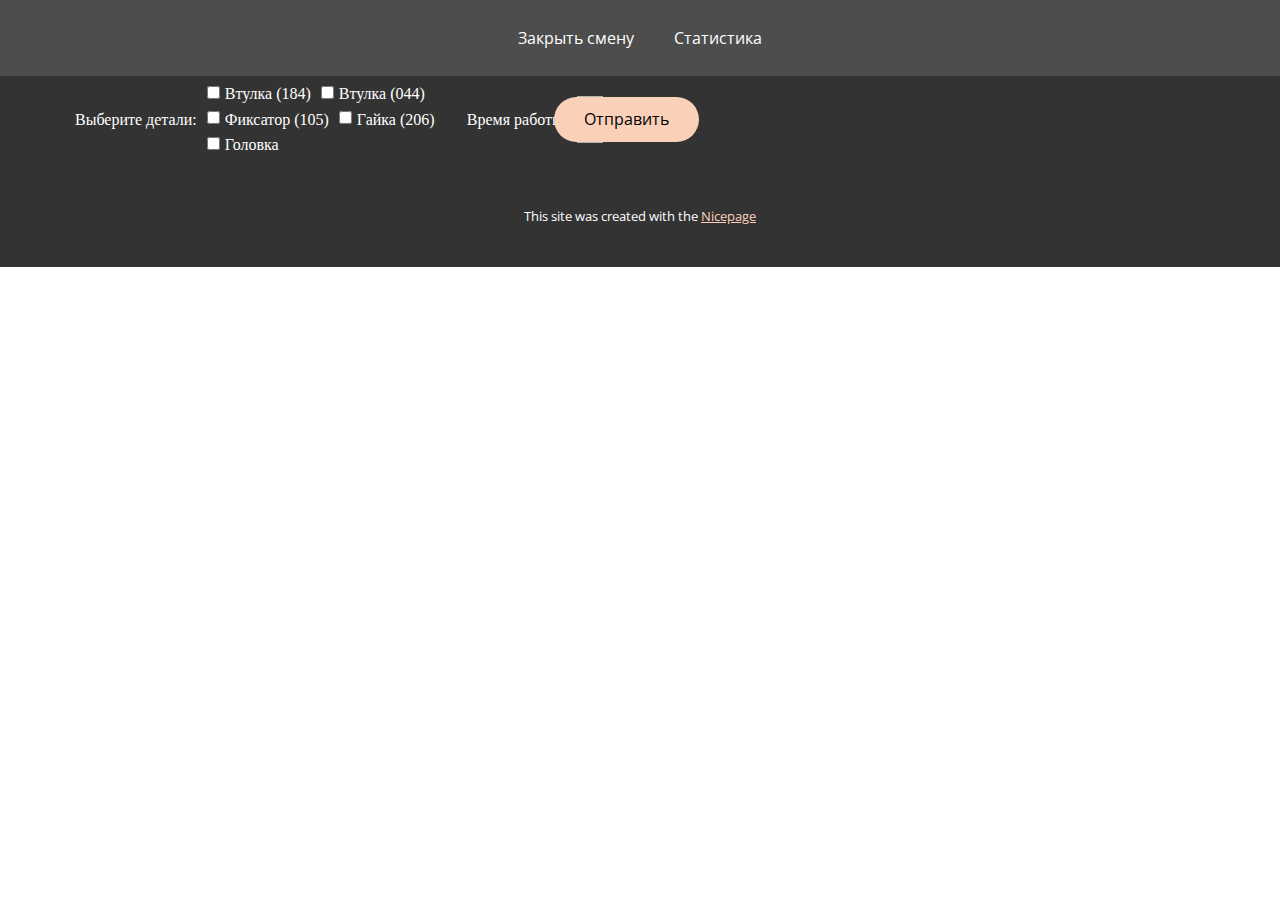
==== commit 7bc12eb2: "12" ====
--- a/gavrilasite/gavrilaapp/templates/gavrilaapp/index.html
+++ b/gavrilasite/gavrilaapp/templates/gavrilaapp/index.html
@@ -4,7 +4,7 @@
     <meta charset="utf-8">
     <meta name="keywords" content="Приключенческие туры, Только хорошие поездки, Каждое путешествие уникально, Отдых на природе, Приключения во время отпуска могут принимать разные формы, Кемпинг возле горячих источников, Приключенческие туры, Уникальный кемпинг, Познакомьтесь с командойНаши профессионалы, Туры Природа и дикая природа, Свяжитесь с нами">
     <meta name="description" content="">
-    <title>Главная</title>
+    <title>main</title>
     <link rel="stylesheet" href="../../static/nicepage.css" media="screen">
 <link rel="stylesheet" href="../../static/index.css" media="screen">
     <script class="u-script" type="text/javascript" src="../../static/jquery.js" defer=""></script>
@@ -21,10 +21,10 @@
 		"name": ""
 }</script>
     <meta name="theme-color" content="#f58d54">
-    <meta property="og:title" content="Главная">
+    <meta property="og:title" content="main">
     <meta property="og:type" content="website">
   <meta data-intl-tel-input-cdn-path="intlTelInput/"></head>
-  <body data-home-page="index.html" data-home-page-title="Главная" data-path-to-root="./" data-include-products="false" class="u-body u-xl-mode" data-lang="ru"><header class="u-clearfix u-grey-70 u-header u-header" id="sec-e61f"><div class="u-clearfix u-sheet u-valign-middle u-sheet-1">
+  <body data-home-page="main.html" data-home-page-title="main" data-path-to-root="./" data-include-products="false" class="u-body u-xl-mode" data-lang="ru"><header class="u-clearfix u-grey-70 u-header u-header" id="sec-e61f"><div class="u-clearfix u-sheet u-valign-middle u-sheet-1">
         <nav class="u-menu u-menu-one-level u-offcanvas u-menu-1">
           <div class="menu-collapse">
             <a class="u-button-style u-nav-link" href="#">
@@ -117,32 +117,36 @@
                         <label for="text-54ef" class="u-custom-font u-font-georgia u-label u-label-9">Фиксатор (105 - 2 уст)</label>
                         <input type="text" placeholder="Годные" id="text-54ef" name="text-8" class="u-input u-input-rectangle">
                       </div>
-                      <div class="u-form-group u-label-left u-form-group-10" data-dependency="[{&quot;action&quot;:&quot;show&quot;,&quot;field&quot;:&quot;checkbox&quot;,&quot;condition&quot;:&quot;equal&quot;,&quot;value&quot;:&quot;Втулка (184)&quot;}]">
+                      <div class="u-form-group u-label-left u-form-group-10" data-dependency="[{&quot;action&quot;:&quot;show&quot;,&quot;field&quot;:&quot;checkbox&quot;,&quot;condition&quot;:&quot;equal&quot;,&quot;value&quot;:&quot;Фиксатор (105)&quot;}]">
                         <label for="text-0663" class="u-custom-font u-font-georgia u-label u-label-10">Фиксатор (105 - 1 уст)</label>
                         <input type="text" placeholder="Брак" id="text-0663" name="text-9" class="u-input u-input-rectangle">
                       </div>
-                      <div class="u-form-group u-label-left u-form-group-11" data-dependency="[{&quot;action&quot;:&quot;show&quot;,&quot;field&quot;:&quot;checkbox&quot;,&quot;condition&quot;:&quot;equal&quot;,&quot;value&quot;:&quot;Головка&quot;}]">
-                        <label for="text-d20e" class="u-custom-font u-font-georgia u-label u-label-11">Головка (1 уст)</label>
-                        <input type="text" id="text-d20e" name="text-10" class="u-border-1 u-border-grey-30 u-input u-input-rectangle u-white" placeholder="Годные">
+                      <div class="u-form-group u-form-input-layout-horizontal u-label-left u-form-group-11" data-dependency="[{&quot;action&quot;:&quot;show&quot;,&quot;field&quot;:&quot;checkbox&quot;,&quot;condition&quot;:&quot;equal&quot;,&quot;value&quot;:&quot;Фиксатор (105)&quot;}]">
+                        <label for="text-2b38" class="u-custom-font u-font-georgia u-label u-label-11">Фиксатор (105 - 2 уст)</label>
+                        <input type="text" placeholder="Брак" id="text-2b38" name="text-14" class="u-border-1 u-border-grey-30 u-input u-input-rectangle u-white">
                       </div>
                       <div class="u-form-group u-label-left u-form-group-12" data-dependency="[{&quot;action&quot;:&quot;show&quot;,&quot;field&quot;:&quot;checkbox&quot;,&quot;condition&quot;:&quot;equal&quot;,&quot;value&quot;:&quot;Головка&quot;}]">
-                        <label for="text-ee3e" class="u-custom-font u-font-georgia u-label u-label-12">Головка (2 уст)</label>
-                        <input type="text" placeholder="Брак" id="text-ee3e" name="text-11" class="u-border-1 u-border-grey-30 u-input u-input-rectangle u-white">
+                        <label for="text-d20e" class="u-custom-font u-font-georgia u-label u-label-12">Головка (1 уст)</label>
+                        <input type="text" id="text-d20e" name="text-10" class="u-input u-input-rectangle" placeholder="Годные">
                       </div>
-                      <div class="u-form-group u-label-left u-form-group-13" data-dependency="[{&quot;action&quot;:&quot;show&quot;,&quot;field&quot;:&quot;checkbox&quot;,&quot;condition&quot;:&quot;equal&quot;,&quot;value&quot;:&quot;Гайка (206)&quot;}]">
-                        <label for="text-480a" class="u-custom-font u-font-georgia u-label u-label-13">Гайка (206)</label>
-                        <input type="text" id="text-480a" name="text-12" class="u-border-1 u-border-grey-30 u-input u-input-rectangle u-white" placeholder="Годные">
+                      <div class="u-form-group u-label-left u-form-group-13" data-dependency="[{&quot;action&quot;:&quot;show&quot;,&quot;field&quot;:&quot;checkbox&quot;,&quot;condition&quot;:&quot;equal&quot;,&quot;value&quot;:&quot;Головка&quot;}]">
+                        <label for="text-ee3e" class="u-custom-font u-font-georgia u-label u-label-13">Головка (2 уст)</label>
+                        <input type="text" placeholder="Брак" id="text-ee3e" name="text-11" class="u-input u-input-rectangle">
                       </div>
                       <div class="u-form-group u-label-left u-form-group-14" data-dependency="[{&quot;action&quot;:&quot;show&quot;,&quot;field&quot;:&quot;checkbox&quot;,&quot;condition&quot;:&quot;equal&quot;,&quot;value&quot;:&quot;Гайка (206)&quot;}]">
-                        <label for="text-c8b1" class="u-custom-font u-font-georgia u-label u-label-14">Гайка (206)</label>
-                        <input type="text" placeholder="Брак" id="text-c8b1" name="text-13" class="u-border-1 u-border-grey-30 u-input u-input-rectangle u-white">
+                        <label for="text-480a" class="u-custom-font u-font-georgia u-label u-label-14">Гайка (206)</label>
+                        <input type="text" id="text-480a" name="text-12" class="u-input u-input-rectangle" placeholder="Годные">
                       </div>
-                      <div class="u-form-group u-label-left u-form-group-15">
-                        <label for="text-16b0" class="u-custom-font u-font-georgia u-label u-label-15">Время работы:</label>
-                        <input type="text" id="text-16b0" name="text" class="u-input u-input-rectangle u-number u-radius u-input-14" placeholder="Ч.">
+                      <div class="u-form-group u-label-left u-form-group-15" data-dependency="[{&quot;action&quot;:&quot;show&quot;,&quot;field&quot;:&quot;checkbox&quot;,&quot;condition&quot;:&quot;equal&quot;,&quot;value&quot;:&quot;Гайка (206)&quot;}]">
+                        <label for="text-c8b1" class="u-custom-font u-font-georgia u-label u-label-15">Гайка (206)</label>
+                        <input type="text" placeholder="Брак" id="text-c8b1" name="text-13" class="u-input u-input-rectangle">
+                      </div>
+                      <div class="u-form-group u-label-left u-form-group-16">
+                        <label for="text-16b0" class="u-custom-font u-font-georgia u-label u-label-16">Время работы:</label>
+                        <input type="text" id="text-16b0" name="text" class="u-input u-input-rectangle u-number u-radius u-input-15" placeholder="Ч.">
                       </div>
                       <div class="u-align-left-lg u-align-left-md u-align-left-sm u-align-left-xl u-form-group u-form-submit u-label-left">
-                        <label class="u-label u-label-16"></label>
+                        <label class="u-label u-label-17"></label>
                         <div class="u-align-left-xs u-btn-submit-container">
                           <a href="#" class="u-btn u-btn-submit u-button-style">Отправить</a>
                         </div>
@@ -169,6 +173,12 @@
     
     
     <section class="u-backlink u-clearfix u-grey-80">
+      <p class="u-text">
+        <span>This site was created with the </span>
+        <a class="u-link" href="https://nicepage.com/" target="_blank" rel="nofollow">
+          <span>Nicepage</span>
+        </a>
+      </p>
     </section>
   
 </body></html>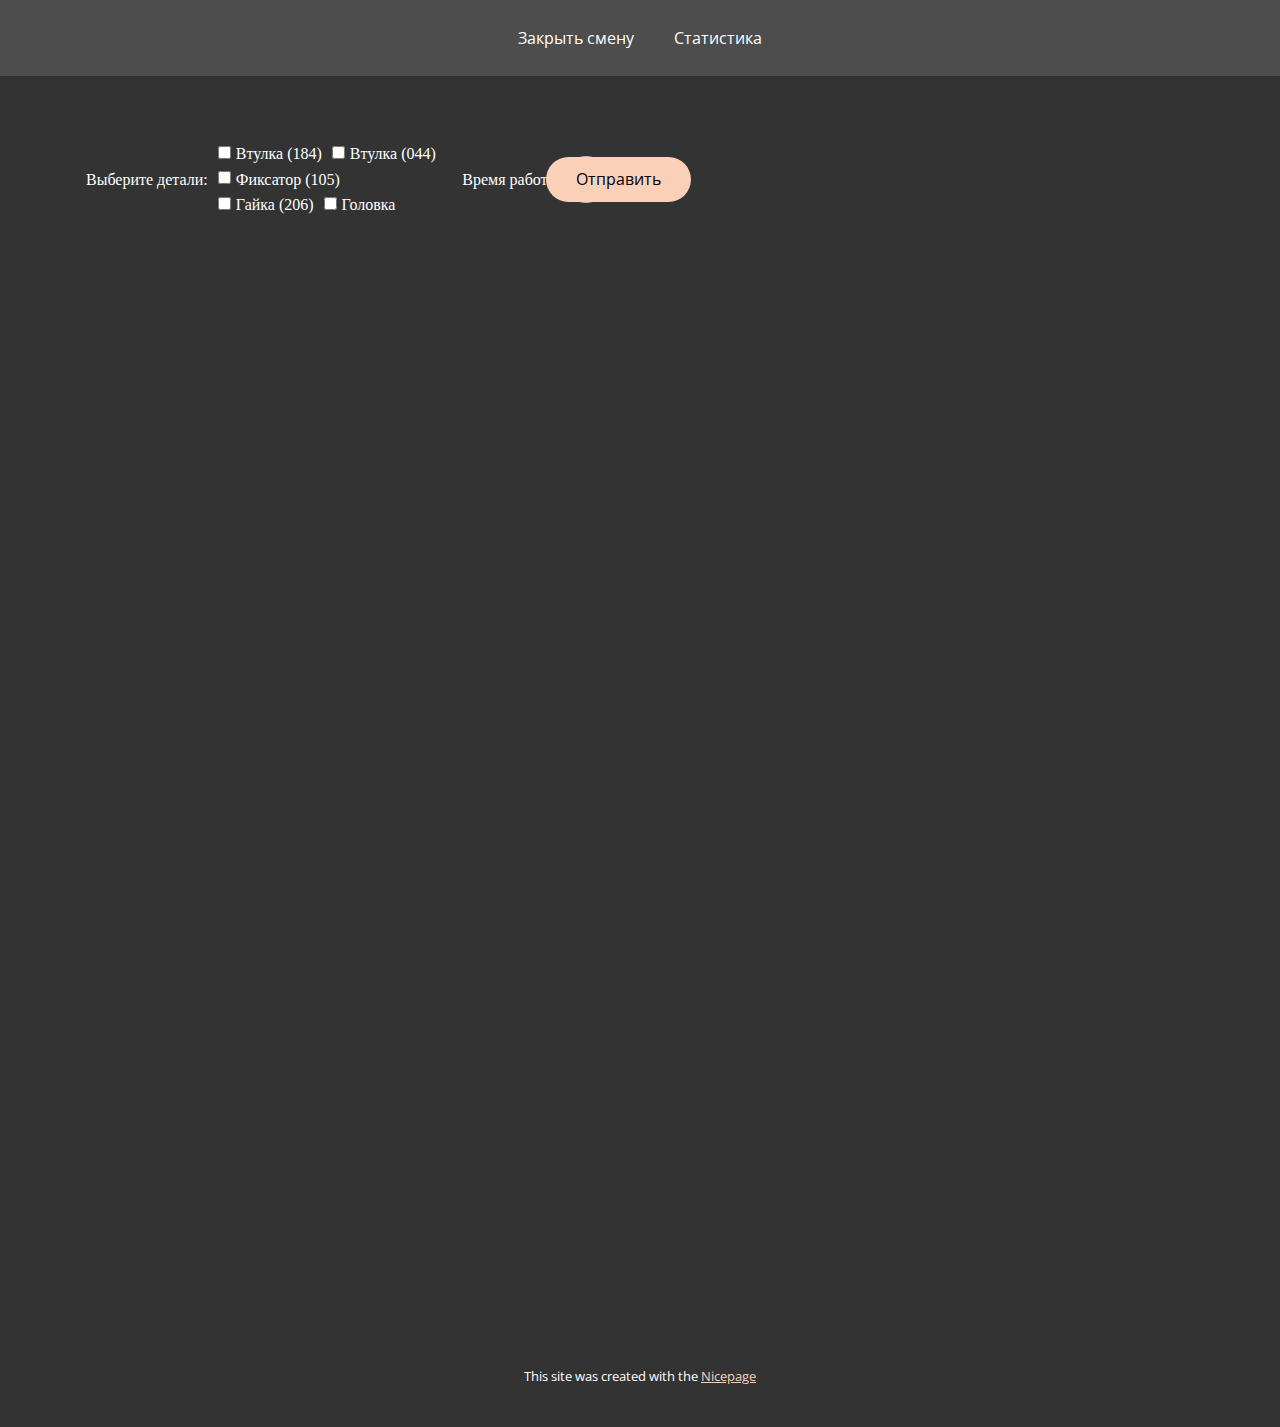
==== commit eda2959c: "12" ====
--- a/gavrilasite/gavrilaapp/templates/gavrilaapp/index.html
+++ b/gavrilasite/gavrilaapp/templates/gavrilaapp/index.html
@@ -7,8 +7,8 @@
     <title>main</title>
     <link rel="stylesheet" href="../../static/nicepage.css" media="screen">
 <link rel="stylesheet" href="../../static/index.css" media="screen">
-    <script class="u-script" type="text/javascript" src="../../static/jquery.js" defer=""></script>
-    <script class="u-script" type="text/javascript" src="../../static/nicepage.js" defer=""></script>
+    <script class="u-script" type="text/javascript" src="../../static/js/jquery.js" defer=""></script>
+    <script class="u-script" type="text/javascript" src="../../static/js/nicepage.js" defer=""></script>
     <meta name="generator" content="Nicepage 6.18.1, nicepage.com">
     <meta name="referrer" content="origin">
     <link id="u-theme-google-font" rel="stylesheet" href="https://fonts.googleapis.com/css?family=Lato:100,100i,300,300i,400,400i,700,700i,900,900i|Open+Sans:300,300i,400,400i,500,500i,600,600i,700,700i,800,800i">
--- a/gavrilasite/gavrilaapp/static/index.css
+++ b/gavrilasite/gavrilaapp/static/index.css
@@ -0,0 +1,195 @@
+ .u-section-1 {
+  background-image: none;
+}
+
+.u-section-1 .u-sheet-1 {
+  min-height: 684px;
+}
+
+.u-section-1 .u-layout-wrap-1 {
+  margin-top: 60px;
+  margin-bottom: 60px;
+  position: relative;
+}
+
+.u-section-1 .u-layout-cell-1 {
+  min-height: 1127px;
+}
+
+.u-section-1 .u-container-layout-1 {
+  padding: 0 11px;
+}
+
+.u-section-1 .u-form-1 {
+  margin-bottom: 0;
+  margin-top: 0;
+}
+
+.u-section-1 .u-form-group-1 {
+  margin-left: 0;
+}
+
+.u-section-1 .u-label-1 {
+  margin-left: 0;
+}
+
+.u-section-1 .u-form-group-2 {
+  margin-left: 0;
+}
+
+.u-section-1 .u-label-2 {
+  margin-left: 0;
+}
+
+.u-section-1 .u-form-group-3 {
+  margin-left: 0;
+}
+
+.u-section-1 .u-label-3 {
+  margin-left: 0;
+}
+
+.u-section-1 .u-form-group-4 {
+  margin-left: 0;
+}
+
+.u-section-1 .u-label-4 {
+  margin-left: 0;
+}
+
+.u-section-1 .u-form-group-5 {
+  margin-left: 0;
+}
+
+.u-section-1 .u-label-5 {
+  margin-left: 0;
+}
+
+.u-section-1 .u-form-group-6 {
+  margin-left: 0;
+}
+
+.u-section-1 .u-label-6 {
+  margin-left: 0;
+}
+
+.u-section-1 .u-form-group-7 {
+  margin-left: 0;
+}
+
+.u-section-1 .u-label-7 {
+  margin-left: 0;
+}
+
+.u-section-1 .u-form-group-8 {
+  margin-left: 0;
+}
+
+.u-section-1 .u-label-8 {
+  margin-left: 0;
+}
+
+.u-section-1 .u-form-group-9 {
+  margin-left: 0;
+}
+
+.u-section-1 .u-label-9 {
+  margin-left: 0;
+}
+
+.u-section-1 .u-form-group-10 {
+  margin-left: 0;
+}
+
+.u-section-1 .u-label-10 {
+  margin-left: 0;
+}
+
+.u-section-1 .u-form-group-11 {
+  margin-left: 0;
+}
+
+.u-section-1 .u-label-11 {
+  margin-left: 0;
+}
+
+.u-section-1 .u-form-group-12 {
+  margin-left: 0;
+}
+
+.u-section-1 .u-label-12 {
+  margin-left: 0;
+}
+
+.u-section-1 .u-form-group-13 {
+  margin-left: 0;
+}
+
+.u-section-1 .u-label-13 {
+  margin-left: 0;
+}
+
+.u-section-1 .u-form-group-14 {
+  margin-left: 0;
+}
+
+.u-section-1 .u-label-14 {
+  margin-left: 0;
+}
+
+.u-section-1 .u-form-group-15 {
+  margin-left: 0;
+}
+
+.u-section-1 .u-label-15 {
+  margin-left: 0;
+}
+
+.u-section-1 .u-form-group-16 {
+  margin-left: 0;
+}
+
+.u-section-1 .u-label-16 {
+  margin-left: 0;
+}
+
+.u-section-1 .u-input-15 {
+  --radius: 11px;
+}
+
+.u-section-1 .u-label-17 {
+  width: 100px;
+}
+
+.u-section-1 .u-layout-cell-2 {
+  min-height: 400px;
+}
+
+.u-section-1 .u-container-layout-2 {
+  padding: 30px;
+}
+
+@media (max-width: 575px) {
+  .u-section-1 .u-sheet-1 {
+    min-height: 1512px;
+  }
+
+  .u-section-1 .u-layout-wrap-1 {
+    margin-top: 0;
+    margin-bottom: -15px;
+  }
+
+  .u-section-1 .u-form-1 {
+    --thumb-color: #f58d54;
+    --thumb-hover-color: #f8ae86;
+    --track-color: #c0c0c0;
+    --track-active-color: #f58d54;
+    --number-width: 50px;
+    height: 1127px;
+    --checkbox-checked-icon: url("data:image/svg+xml,%3csvg xmlns='http://www.w3.org/2000/svg' viewBox='0 0 20 20'%3e%3cpath fill='none' stroke='%23ffffff' stroke-linecap='round' stroke-linejoin='round' stroke-width='3' d='m6 10 3 3 6-6'/%3e%3c/svg%3e");
+    width: 318px;
+    margin-left: 0;
+    margin-right: 0;
+    margin-bottom: -8px;
+  }
+}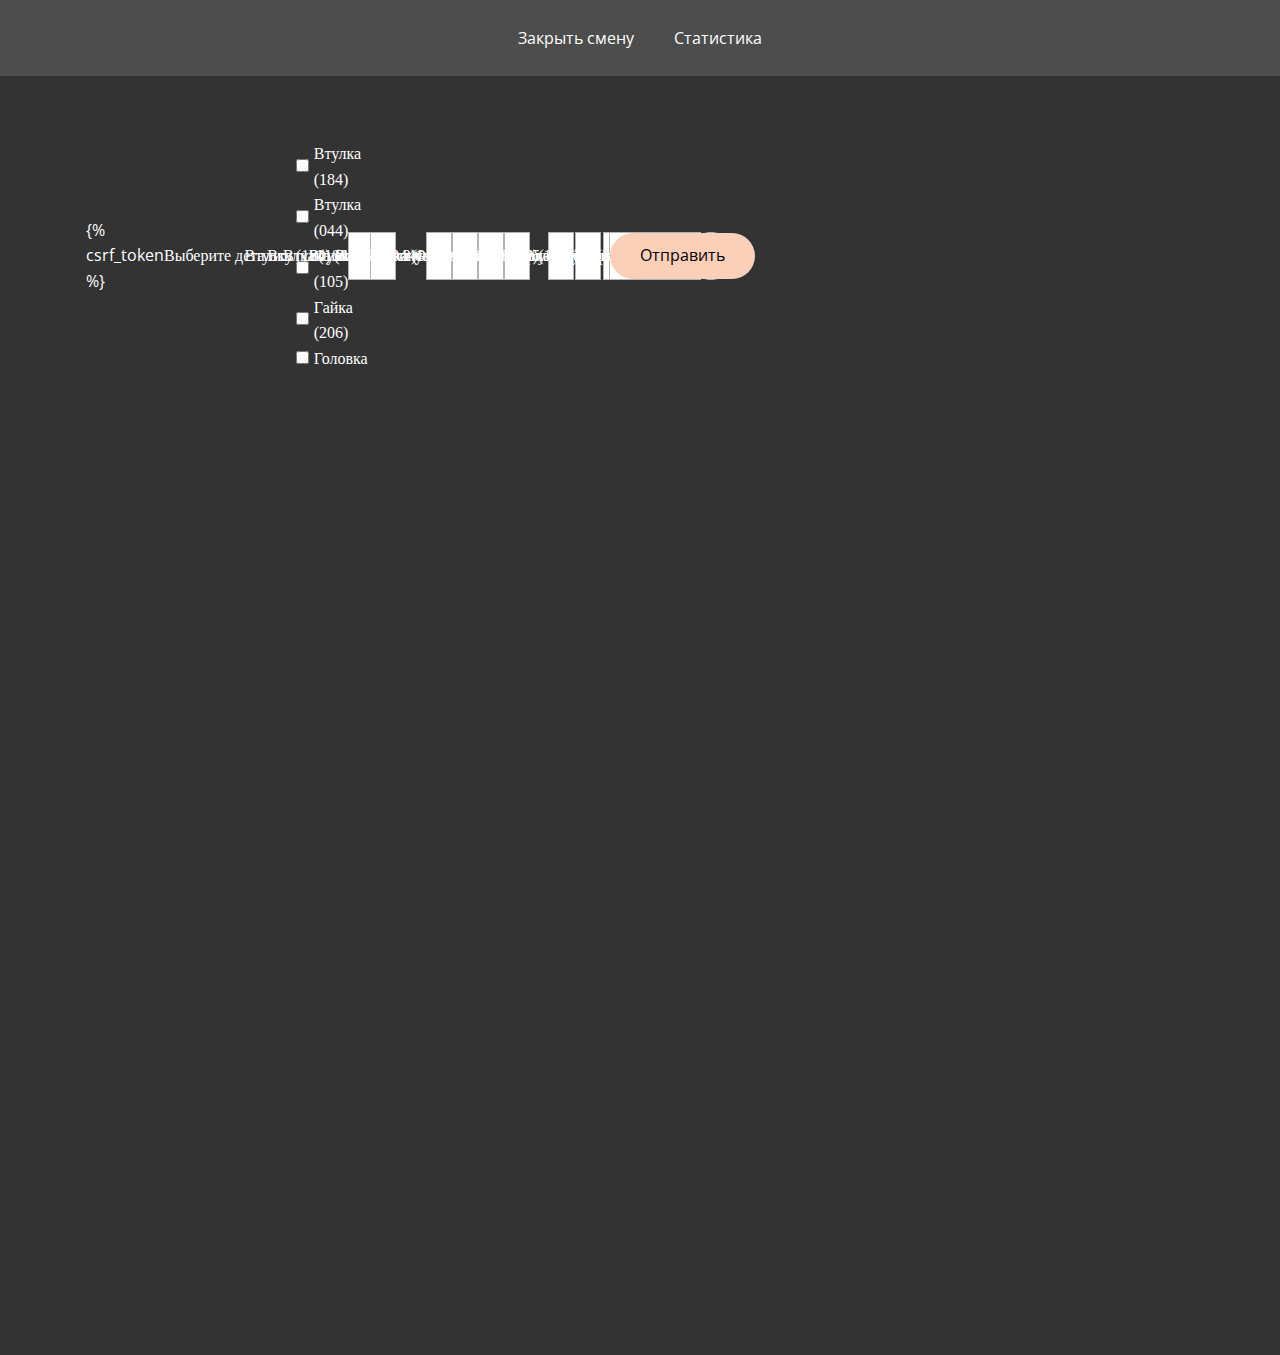
==== commit 4d1e7bb3: "БД привязана, данные поступают. Осталось: Валидация формирование отчёта идентификая через id телегра" ====
--- a/gavrilasite/gavrilaapp/templates/gavrilaapp/index.html
+++ b/gavrilasite/gavrilaapp/templates/gavrilaapp/index.html
@@ -59,7 +59,8 @@
               <div class="u-container-style u-layout-cell u-size-30 u-layout-cell-1">
                 <div class="u-container-layout u-valign-top-xs u-container-layout-1">
                   <div class="custom-expanded u-form u-form-checks-spacing-0 u-form-1">
-                    <form action="https://forms.nicepagesrv.com/v2/form/process" class="u-clearfix u-form-horizontal u-form-spacing-10 u-inner-form" source="email" name="form" style="padding: 5px;">
+                    <form action='report/' method="post" class="u-clearfix u-form-horizontal u-form-spacing-10 u-inner-form" name="form" style="padding: 5px;">
+                      {% csrf_token %}
                       <div class="u-form-checkbox-group u-form-group u-form-input-layout-horizontal u-label-left u-form-group-1">
                         <label class="u-custom-font u-font-georgia u-label u-label-1">Выберите детали:</label>
                         <div class="u-form-checkbox-group-wrapper">
@@ -152,10 +153,6 @@
                         </div>
                         <input type="submit" value="submit" class="u-form-control-hidden">
                       </div>
-                      <div class="u-form-send-message u-form-send-success"> Спасибо! Ваше сообщение отправлено. </div>
-                      <div class="u-form-send-error u-form-send-message"> Отправка не удалась. Пожалуйста, исправьте ошибки и попробуйте еще раз. </div>
-                      <input type="hidden" value="" name="recaptchaResponse">
-                      <input type="hidden" name="formServices" value="fbab60d1-6957-439d-536d-a30a1153a6bb">
                     </form>
                   </div>
                 </div>
@@ -173,12 +170,6 @@
     
     
     <section class="u-backlink u-clearfix u-grey-80">
-      <p class="u-text">
-        <span>This site was created with the </span>
-        <a class="u-link" href="https://nicepage.com/" target="_blank" rel="nofollow">
-          <span>Nicepage</span>
-        </a>
-      </p>
     </section>
   
 </body></html>